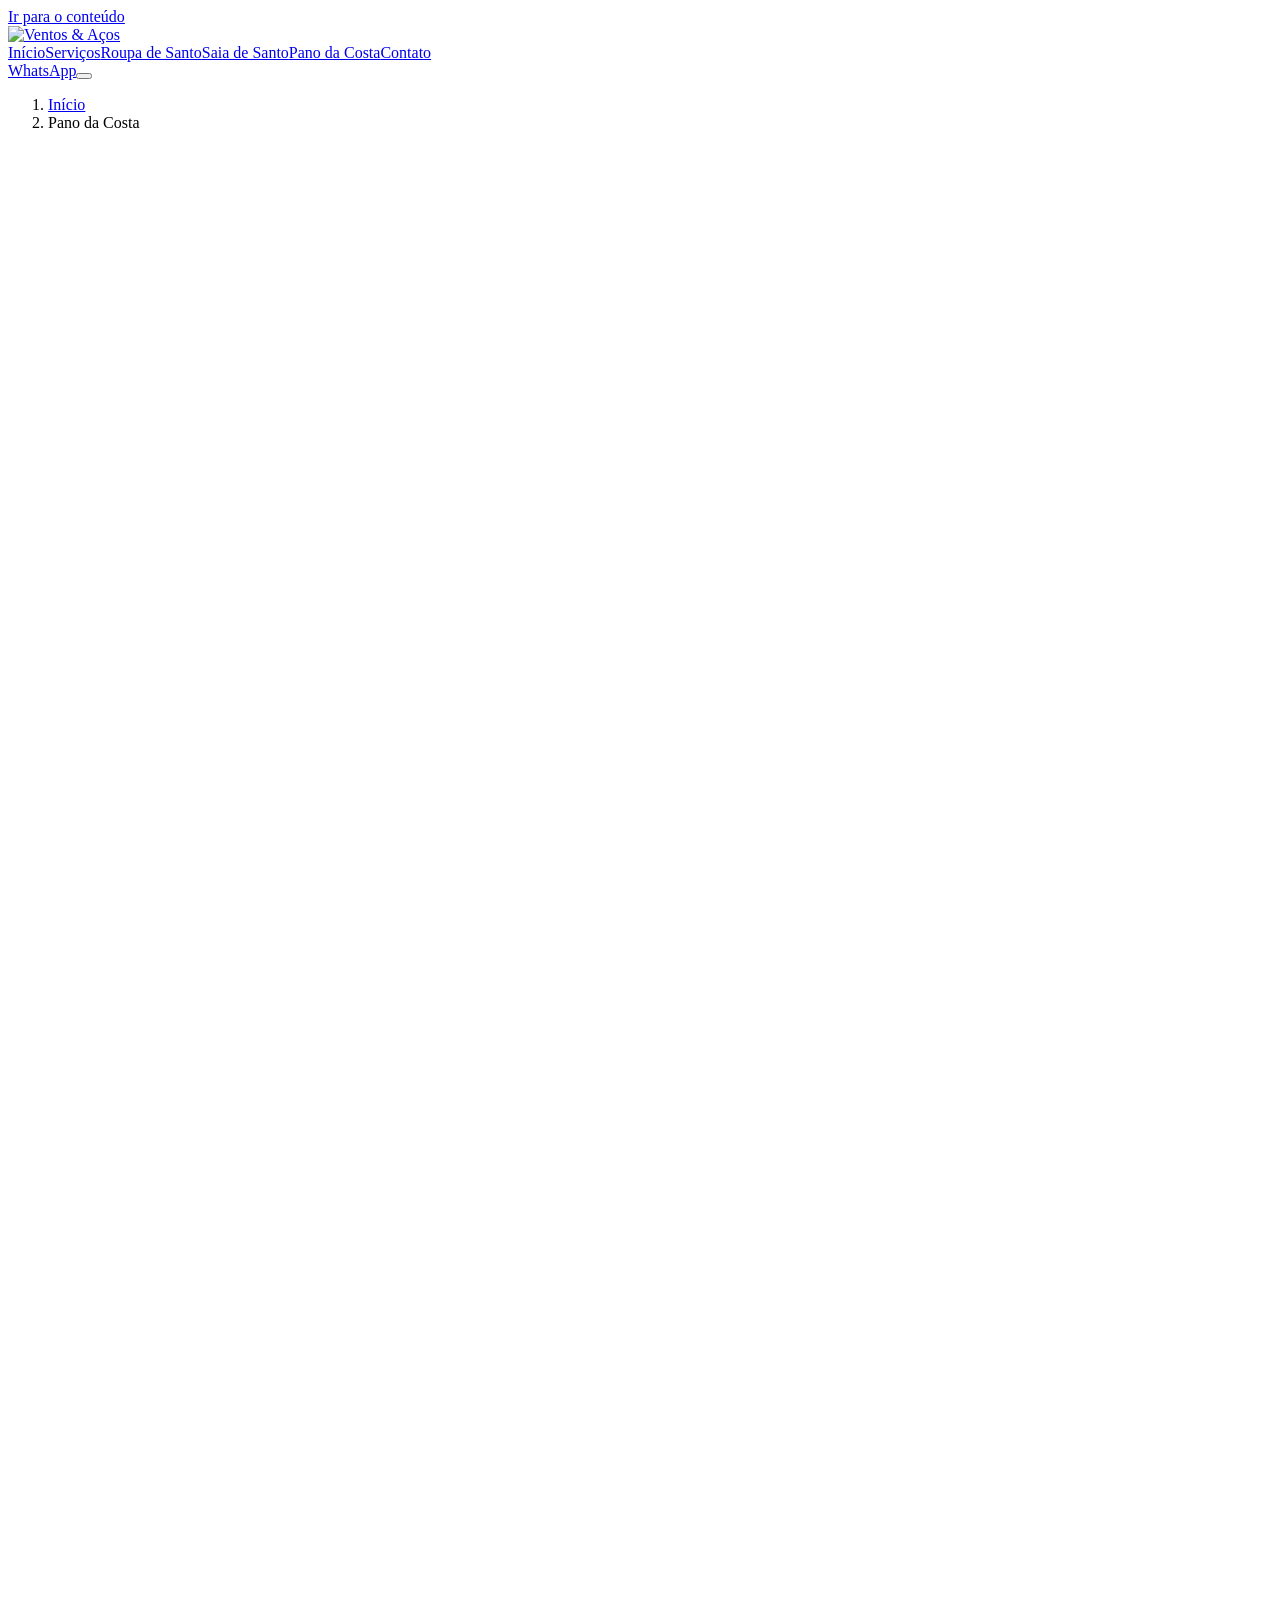
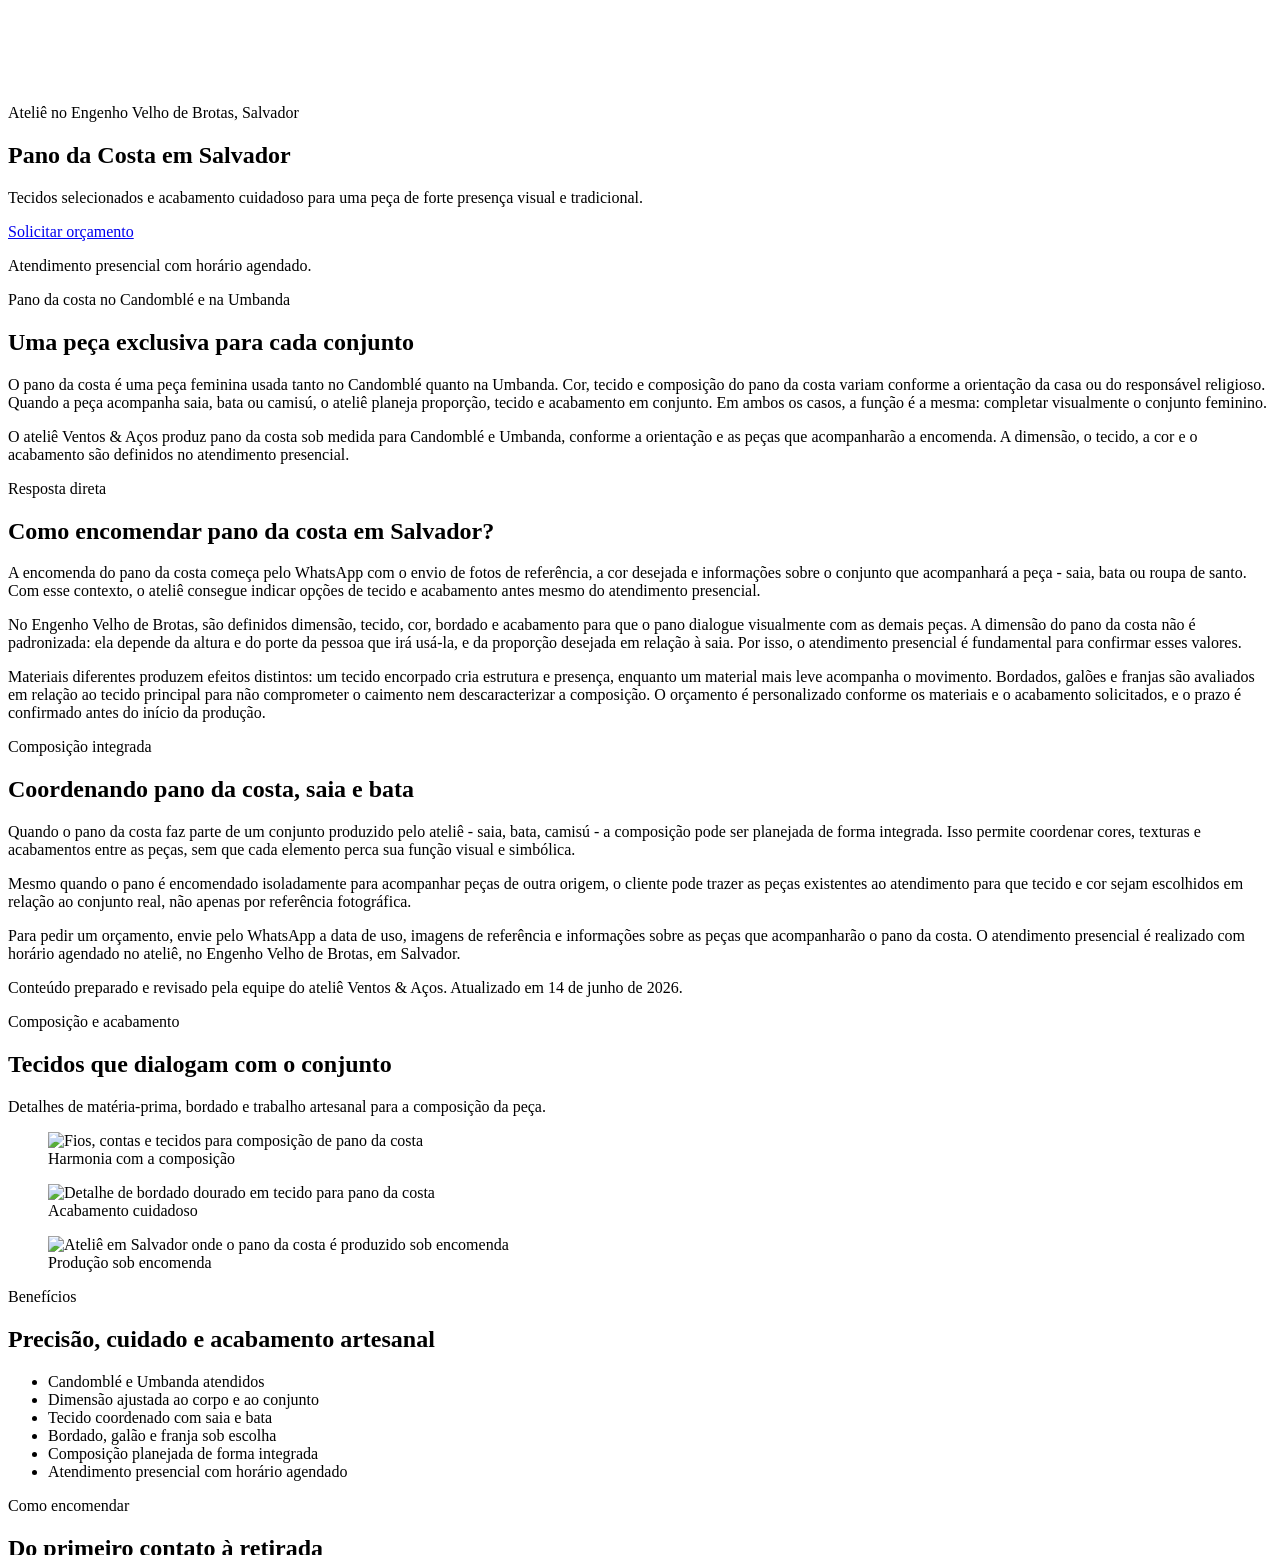
==== public/pano-da-costa/index.html @ 35c3f4f9 "Overhaul Ventos Aços SEO and atelier content" ====
<!doctype html><html lang="pt-BR"><head>
<meta charset="utf-8"><meta name="viewport" content="width=device-width,initial-scale=1">
<title>Pano da Costa Sob Medida em Salvador | Ventos &amp; Aços</title>
<meta name="description" content="Pano da costa em Salvador com tecido, dimensão e acabamento personalizados para compor roupas de santo, saias e batas. Produção artesanal sob encomenda.">
<meta name="theme-color" content="#120d09"><link rel="canonical" href="https://ventoseacos.com.br/pano-da-costa/">
<meta property="og:type" content="website"><meta property="og:locale" content="pt_BR"><meta property="og:site_name" content="Ventos &amp; Aços"><meta property="og:title" content="Pano da Costa em Salvador | Ventos &amp; Aços"><meta property="og:description" content="Pano da costa em Salvador com tecido, dimensão e acabamento personalizados para compor roupas de santo, saias e batas."><meta property="og:url" content="https://ventoseacos.com.br/pano-da-costa/"><meta property="og:image" content="https://ventoseacos.com.br/assets/detalhe-bordado-ouro.webp"><meta property="og:image:width" content="1537"><meta property="og:image:height" content="1023"><meta property="og:image:alt" content="Pano da costa em Salvador com acabamento artesanal">
<meta name="twitter:card" content="summary_large_image"><meta name="twitter:title" content="Pano da Costa em Salvador | Ventos &amp; Aços"><meta name="twitter:description" content="Pano da costa sob encomenda em Salvador, com tecido, dimensão e acabamento personalizados."><meta name="twitter:image" content="https://ventoseacos.com.br/assets/detalhe-bordado-ouro.webp"><meta name="twitter:image:alt" content="Pano da costa em Salvador com acabamento artesanal">
<link rel="icon" href="/assets/ventos-acos-favicon-512.png"><link rel="apple-touch-icon" href="/assets/ventos-acos-favicon-512.png"><link rel="preload" href="/assets/detalhe-bordado-ouro.webp" as="image" fetchpriority="high"><link rel="stylesheet" href="/style.css?v=20260611-1">
<script type="application/ld+json">{"@context":"https://schema.org","@type":"LocalBusiness","@id":"https://ventoseacos.com.br/#localbusiness","name":"Ventos & Aços","description":"Ateliê de Roupas de Candomblé sob medida em Salvador","url":"https://ventoseacos.com.br/","telephone":"+55 71 98236-6745","email":"contato@ventoseacos.com.br","image":"https://ventoseacos.com.br/assets/detalhe-bordado-ouro.webp","address":{"@type":"PostalAddress","streetAddress":"Rua Almirante Alves Câmara, 3, Apto 102, Engenho Velho de Brotas","addressLocality":"Salvador","addressRegion":"BA","postalCode":"40243-005","addressCountry":"BR"},"geo":{"@type":"GeoCoordinates","latitude":-12.983888,"longitude":-38.502062},"hasMap":"https://maps.app.goo.gl/ZS5zg735UQAWk8v99","contactPoint":{"@type":"ContactPoint","telephone":"+55 71 98236-6745","contactType":"customer service","availableLanguage":"pt-BR"},"openingHoursSpecification":[{"@type":"OpeningHoursSpecification","dayOfWeek":["Monday","Tuesday","Wednesday","Thursday","Friday"],"opens":"09:00","closes":"17:30"},{"@type":"OpeningHoursSpecification","dayOfWeek":"Saturday","opens":"09:00","closes":"13:00"}],"logo":"https://ventoseacos.com.br/assets/Logo-br.svg","sameAs":["https://www.instagram.com/ventosacos/"]}</script>
<script type="application/ld+json">{"@context":"https://schema.org","@type":"Service","name":"Pano da Costa em Salvador","serviceType":"Confecção de pano da costa sob medida","provider":{"@id":"https://ventoseacos.com.br/#localbusiness"},"areaServed":{"@type":"City","name":"Salvador"},"url":"https://ventoseacos.com.br/pano-da-costa/"}</script>
<script type="application/ld+json">{"@context":"https://schema.org","@type":"FAQPage","mainEntity":[{"@type":"Question","name":"O pano da costa é usado no Candomblé e na Umbanda?","acceptedAnswer":{"@type":"Answer","text":"Sim. O pano da costa é uma peça feminina usada em ambas as religiões. A cor, a dimensão e a composição variam conforme a orientação da casa ou do responsável religioso. O ateliê produz para Candomblé e Umbanda conforme as informações apresentadas por cada cliente."}},{"@type":"Question","name":"Como é definida a dimensão do pano da costa?","acceptedAnswer":{"@type":"Answer","text":"A dimensão é definida conforme a altura e o porte de quem vai usar a peça, e a proporção desejada em relação à saia. Por isso, a conferência é feita no atendimento presencial, não apenas por medidas enviadas pelo WhatsApp."}},{"@type":"Question","name":"Posso encomendar junto com saia e bata?","acceptedAnswer":{"@type":"Answer","text":"Sim. Quando o pano da costa faz parte de um conjunto, a composição pode ser planejada de forma integrada, coordenando tecidos, cores e acabamentos entre todas as peças."}},{"@type":"Question","name":"Posso adicionar bordado ou galão no pano da costa?","acceptedAnswer":{"@type":"Answer","text":"Sim. Bordados, galões e franjas são opções de acabamento avaliadas conforme o tecido principal e a composição do conjunto. Cada detalhe é definido durante o atendimento."}},{"@type":"Question","name":"O pano da costa tem cor específica?","acceptedAnswer":{"@type":"Answer","text":"A cor é definida pelo cliente conforme a orientação de sua casa ou tradição. O ateliê não estabelece cores fixas: a encomenda respeita as informações apresentadas por quem solicita a peça."}},{"@type":"Question","name":"Posso pedir orçamento pelo WhatsApp?","acceptedAnswer":{"@type":"Answer","text":"Sim. Envie referência, cor e informações sobre o conjunto que acompanhará o pano pelo WhatsApp para receber um orçamento personalizado."}}]}</script>
<script type="application/ld+json">{"@context":"https://schema.org","@graph":[{"@type":"Organization","@id":"https://ventoseacos.com.br/#organization","name":"Ventos & Aços","url":"https://ventoseacos.com.br/","logo":{"@type":"ImageObject","url":"https://ventoseacos.com.br/assets/Logo-br.svg"}},{"@type":"WebSite","@id":"https://ventoseacos.com.br/#website","url":"https://ventoseacos.com.br/","name":"Ventos & Aços","publisher":{"@id":"https://ventoseacos.com.br/#organization"},"inLanguage":"pt-BR"},{"@type":"WebPage","@id":"https://ventoseacos.com.br/pano-da-costa/#webpage","url":"https://ventoseacos.com.br/pano-da-costa/","name":"Pano da Costa em Salvador","isPartOf":{"@id":"https://ventoseacos.com.br/#website"},"about":{"@id":"https://ventoseacos.com.br/#localbusiness"},"breadcrumb":{"@id":"https://ventoseacos.com.br/pano-da-costa/#breadcrumb"},"inLanguage":"pt-BR"},{"@type":"BreadcrumbList","@id":"https://ventoseacos.com.br/pano-da-costa/#breadcrumb","itemListElement":[{"@type":"ListItem","position":1,"name":"Início","item":"https://ventoseacos.com.br/"},{"@type":"ListItem","position":2,"name":"Pano da Costa","item":"https://ventoseacos.com.br/pano-da-costa/"}]}]}</script>
</head><body id="top"><a class="skip-link" href="#conteudo">Ir para o conteúdo</a>
<header class="site-header"><div class="container header-inner"><a class="brand" href="/" aria-label="Ventos & Aços - início"><img src="/assets/Logo-br.svg" width="1160" height="251" alt="Ventos & Aços"></a><nav class="main-nav" id="main-nav" aria-label="Navegação principal"><a href="/">Início</a><a href="/#servicos">Serviços</a><a href="/roupa-de-santo/">Roupa de Santo</a><a href="/saia-de-santo/">Saia de Santo</a><a href="/pano-da-costa/">Pano da Costa</a><a href="#contato">Contato</a></nav><a class="button button-gold header-cta" href="https://wa.me/5571982366745?text=Ol%C3%A1%2C%20vim%20pelo%20site%20da%20Ventos%20%26%20A%C3%A7os%20e%20quero%20solicitar%20um%20or%C3%A7amento%20para%20roupa%20de%20Candombl%C3%A9%20ou%20Umbanda%20sob%20medida." target="_blank" rel="noopener noreferrer">WhatsApp</a><button class="nav-toggle" aria-expanded="false" aria-controls="main-nav" aria-label="Abrir menu de navegação"><span></span><span></span><span></span></button></div></header>
<nav class="breadcrumb" aria-label="Breadcrumb"><ol class="container"><li><a href="/">Início</a></li><li aria-current="page">Pano da Costa</li></ol></nav>
<main id="conteudo"><section class="hero service-hero"><picture class="hero-picture"><img class="hero-image" src="/assets/detalhe-bordado-ouro.webp" srcset="/assets/responsive/detalhe-bordado-ouro-640.webp 640w, /assets/detalhe-bordado-ouro.webp 1024w" sizes="100vw" width="1024" height="1536" alt="Pano da costa em Salvador com acabamento artesanal" fetchpriority="high" decoding="async"></picture><div class="hero-shade"></div><div class="container hero-content"><p class="eyebrow">Ateliê no Engenho Velho de Brotas, Salvador</p><h1>Pano da Costa em Salvador</h1><p class="hero-subheadline">Tecidos selecionados e acabamento cuidadoso para uma peça de forte presença visual e tradicional.</p><div class="hero-actions"><a class="button button-gold" href="https://wa.me/5571982366745?text=Ol%C3%A1%2C%20vim%20pelo%20site%20da%20Ventos%20%26%20A%C3%A7os%20e%20quero%20solicitar%20um%20or%C3%A7amento%20para%20roupa%20de%20Candombl%C3%A9%20ou%20Umbanda%20sob%20medida." target="_blank" rel="noopener noreferrer">Solicitar orçamento</a><p>Atendimento presencial com horário agendado.</p></div></div></section>
<section class="section section-light"><div class="container split-intro"><div><p class="section-kicker">Pano da costa no Candomblé e na Umbanda</p><h2>Uma peça exclusiva para cada conjunto</h2></div><div class="prose"><p>O pano da costa é uma peça feminina usada tanto no Candomblé quanto na Umbanda. Cor, tecido e composição do pano da costa variam conforme a orientação da casa ou do responsável religioso. Quando a peça acompanha saia, bata ou camisú, o ateliê planeja proporção, tecido e acabamento em conjunto. Em ambos os casos, a função é a mesma: completar visualmente o conjunto feminino.</p><p>O ateliê Ventos &amp; Aços produz pano da costa sob medida para Candomblé e Umbanda, conforme a orientação e as peças que acompanharão a encomenda. A dimensão, o tecido, a cor e o acabamento são definidos no atendimento presencial.</p></div></div></section>
<section class="section section-light"><div class="container"><div class="answer-block"><p class="section-kicker">Resposta direta</p><h2>Como encomendar pano da costa em Salvador?</h2><p>A encomenda do pano da costa começa pelo WhatsApp com o envio de fotos de referência, a cor desejada e informações sobre o conjunto que acompanhará a peça - saia, bata ou roupa de santo. Com esse contexto, o ateliê consegue indicar opções de tecido e acabamento antes mesmo do atendimento presencial.</p><p>No Engenho Velho de Brotas, são definidos dimensão, tecido, cor, bordado e acabamento para que o pano dialogue visualmente com as demais peças. A dimensão do pano da costa não é padronizada: ela depende da altura e do porte da pessoa que irá usá-la, e da proporção desejada em relação à saia. Por isso, o atendimento presencial é fundamental para confirmar esses valores.</p><p>Materiais diferentes produzem efeitos distintos: um tecido encorpado cria estrutura e presença, enquanto um material mais leve acompanha o movimento. Bordados, galões e franjas são avaliados em relação ao tecido principal para não comprometer o caimento nem descaracterizar a composição. O orçamento é personalizado conforme os materiais e o acabamento solicitados, e o prazo é confirmado antes do início da produção.</p></div></div></section>
<section class="section section-light"><div class="container split-intro"><div><p class="section-kicker">Composição integrada</p><h2>Coordenando pano da costa, saia e bata</h2></div><div class="prose"><p>Quando o pano da costa faz parte de um conjunto produzido pelo ateliê - saia, bata, camisú - a composição pode ser planejada de forma integrada. Isso permite coordenar cores, texturas e acabamentos entre as peças, sem que cada elemento perca sua função visual e simbólica.</p><p>Mesmo quando o pano é encomendado isoladamente para acompanhar peças de outra origem, o cliente pode trazer as peças existentes ao atendimento para que tecido e cor sejam escolhidos em relação ao conjunto real, não apenas por referência fotográfica.</p><p>Para pedir um orçamento, envie pelo WhatsApp a data de uso, imagens de referência e informações sobre as peças que acompanharão o pano da costa. O atendimento presencial é realizado com horário agendado no ateliê, no Engenho Velho de Brotas, em Salvador.</p><p class="editorial-note">Conteúdo preparado e revisado pela equipe do ateliê Ventos &amp; Aços. Atualizado em 14 de junho de 2026.</p></div></div></section>
<section class="section gallery-section" aria-labelledby="pano-galeria-title"><div class="container"><div class="section-heading section-heading-light"><p class="section-kicker">Composição e acabamento</p><h2 id="pano-galeria-title">Tecidos que dialogam com o conjunto</h2><p>Detalhes de matéria-prima, bordado e trabalho artesanal para a composição da peça.</p></div><div class="service-gallery"><figure><img src="/assets/fios-contas-guias.webp" srcset="/assets/responsive/fios-contas-guias-640.webp 640w, /assets/fios-contas-guias.webp 1536w" sizes="(max-width: 720px) 100vw, 50vw" width="1536" height="1024" alt="Fios, contas e tecidos para composição de pano da costa" loading="lazy" decoding="async"><figcaption>Harmonia com a composição</figcaption></figure><figure><img src="/assets/detalhe-bordado-ouro.webp" srcset="/assets/responsive/detalhe-bordado-ouro-640.webp 640w, /assets/detalhe-bordado-ouro.webp 1537w" sizes="(max-width: 720px) 100vw, 25vw" width="1537" height="1023" alt="Detalhe de bordado dourado em tecido para pano da costa" loading="lazy" decoding="async"><figcaption>Acabamento cuidadoso</figcaption></figure><figure><img src="/assets/atelier-costura.webp" width="1536" height="1024" alt="Ateliê em Salvador onde o pano da costa é produzido sob encomenda" loading="lazy" decoding="async"><figcaption>Produção sob encomenda</figcaption></figure></div></div></section>
<section class="section section-dark"><div class="container"><div class="section-heading section-heading-light"><p class="section-kicker">Benefícios</p><h2>Precisão, cuidado e acabamento artesanal</h2></div><ul class="benefits-grid"><li>Candomblé e Umbanda atendidos</li><li>Dimensão ajustada ao corpo e ao conjunto</li><li>Tecido coordenado com saia e bata</li><li>Bordado, galão e franja sob escolha</li><li>Composição planejada de forma integrada</li><li>Atendimento presencial com horário agendado</li></ul></div></section>
<section class="section section-light"><div class="container"><div class="section-heading"><p class="section-kicker">Como encomendar</p><h2>Do primeiro contato à retirada</h2></div><ol class="process-list"><li><span>01</span><div><h3>WhatsApp</h3><p>Envie referência, cor desejada e peças que acompanharão o pano.</p></div></li><li><span>02</span><div><h3>Atendimento presencial</h3><p>Dimensão, tecido, bordado e acabamento são definidos no ateliê.</p></div></li><li><span>03</span><div><h3>Coordenação do conjunto</h3><p>Se necessário, o pano é planejado junto com saia, bata ou camisú.</p></div></li><li><span>04</span><div><h3>Produção</h3><p>A peça é confeccionada com prazo confirmado antes do início.</p></div></li><li><span>05</span><div><h3>Retirada</h3><p>A retirada é feita no ateliê, com orientação de uso e conservação.</p></div></li></ol></div></section>
<section class="section faq-section"><div class="container faq-layout"><div><p class="section-kicker">Perguntas frequentes</p><h2>Dúvidas sobre pano da costa</h2></div><div class="faq-list"><details><summary>O pano da costa é usado no Candomblé e na Umbanda?</summary><p>Sim. O pano da costa é uma peça feminina usada em ambas as religiões. A cor, a dimensão e a composição variam conforme a orientação da casa ou do responsável religioso. O ateliê produz para Candomblé e Umbanda conforme as informações apresentadas por cada cliente.</p></details><details><summary>Como é definida a dimensão do pano da costa?</summary><p>A dimensão é definida conforme a altura e o porte de quem vai usar a peça, e a proporção desejada em relação à saia. Por isso, a conferência é feita no atendimento presencial, não apenas por medidas enviadas pelo WhatsApp.</p></details><details><summary>Posso encomendar junto com saia e bata?</summary><p>Sim. Quando o pano da costa faz parte de um conjunto, a composição pode ser planejada de forma integrada, coordenando tecidos, cores e acabamentos entre todas as peças.</p></details><details><summary>Posso adicionar bordado ou galão no pano da costa?</summary><p>Sim. Bordados, galões e franjas são opções de acabamento avaliadas conforme o tecido principal e a composição do conjunto. Cada detalhe é definido durante o atendimento.</p></details><details><summary>O pano da costa tem cor específica?</summary><p>A cor é definida pelo cliente conforme a orientação de sua casa ou tradição. O ateliê não estabelece cores fixas: a encomenda respeita as informações apresentadas por quem solicita a peça.</p></details><details><summary>Posso pedir orçamento pelo WhatsApp?</summary><p>Sim. Envie referência, cor e informações sobre o conjunto que acompanhará o pano pelo WhatsApp para receber um orçamento personalizado.</p></details></div></div></section>
<section class="section section-light"><div class="container"><div class="section-heading"><p class="section-kicker">Conheça também</p><h2>Peças e serviços</h2></div><div class="services-grid service-links"><article><h3>Roupa de Santo</h3><p>Modelagem e composição personalizadas.</p><a class="text-link" href="/roupa-de-santo/">Ver roupa de santo sob medida</a></article><article><h3>Saia de Santo</h3><p>Volume, tecido, renda e caimento sob medida.</p><a class="text-link" href="/saia-de-santo/">Ver saia de santo sob medida</a></article><article><h3>Pano da Costa</h3><p>Composição para roupas de Candomblé.</p><span class="text-link" aria-current="page">Página atual</span></article></div></div></section>
<section id="contato" class="section final-cta"><div class="container final-cta-inner"><p class="section-kicker">Orçamento personalizado</p><h2>Converse diretamente com o ateliê</h2><p>Envie sua referência pelo WhatsApp e agende um horário para definir sua encomenda.</p><a class="button button-gold" href="https://wa.me/5571982366745?text=Ol%C3%A1%2C%20vim%20pelo%20site%20da%20Ventos%20%26%20A%C3%A7os%20e%20quero%20solicitar%20um%20or%C3%A7amento%20para%20roupa%20de%20Candombl%C3%A9%20ou%20Umbanda%20sob%20medida." target="_blank" rel="noopener noreferrer">Chamar no WhatsApp</a></div></section></main>
<footer class="site-footer"><div class="container footer-inner"><a class="footer-brand" href="/"><img src="/assets/Logo-br.svg" width="1160" height="251" alt="Ventos & Aços"></a><p class="footer-contact">Ventos &amp; Aços<br>Rua Almirante Alves Câmara, 3, Apto 102, Engenho Velho de Brotas, Salvador - BA, CEP 40243-005<br>WhatsApp: +55 71 98236-6745<br>Atendimento com hora marcada: seg-sex 09:00-17:30, sáb 09:00-13:00</p><a class="social-link" href="https://www.instagram.com/ventosacos/" target="_blank" rel="noopener noreferrer" aria-label="Ventos & Aços no Instagram"><svg aria-hidden="true" xmlns="http://www.w3.org/2000/svg" width="24" height="24" viewBox="0 0 24 24" fill="none" stroke="currentColor" stroke-width="2" stroke-linecap="round" stroke-linejoin="round"><rect width="20" height="20" x="2" y="2" rx="5" ry="5"></rect><path d="M16 11.37A4 4 0 1 1 12.63 8 4 4 0 0 1 16 11.37z"></path><line x1="17.5" x2="17.51" y1="6.5" y2="6.5"></line></svg></a></div></footer>
<a class="back-to-top" href="#top" aria-label="Voltar ao topo" title="Voltar ao topo">↑</a><script src="/site.js" defer></script></body></html>
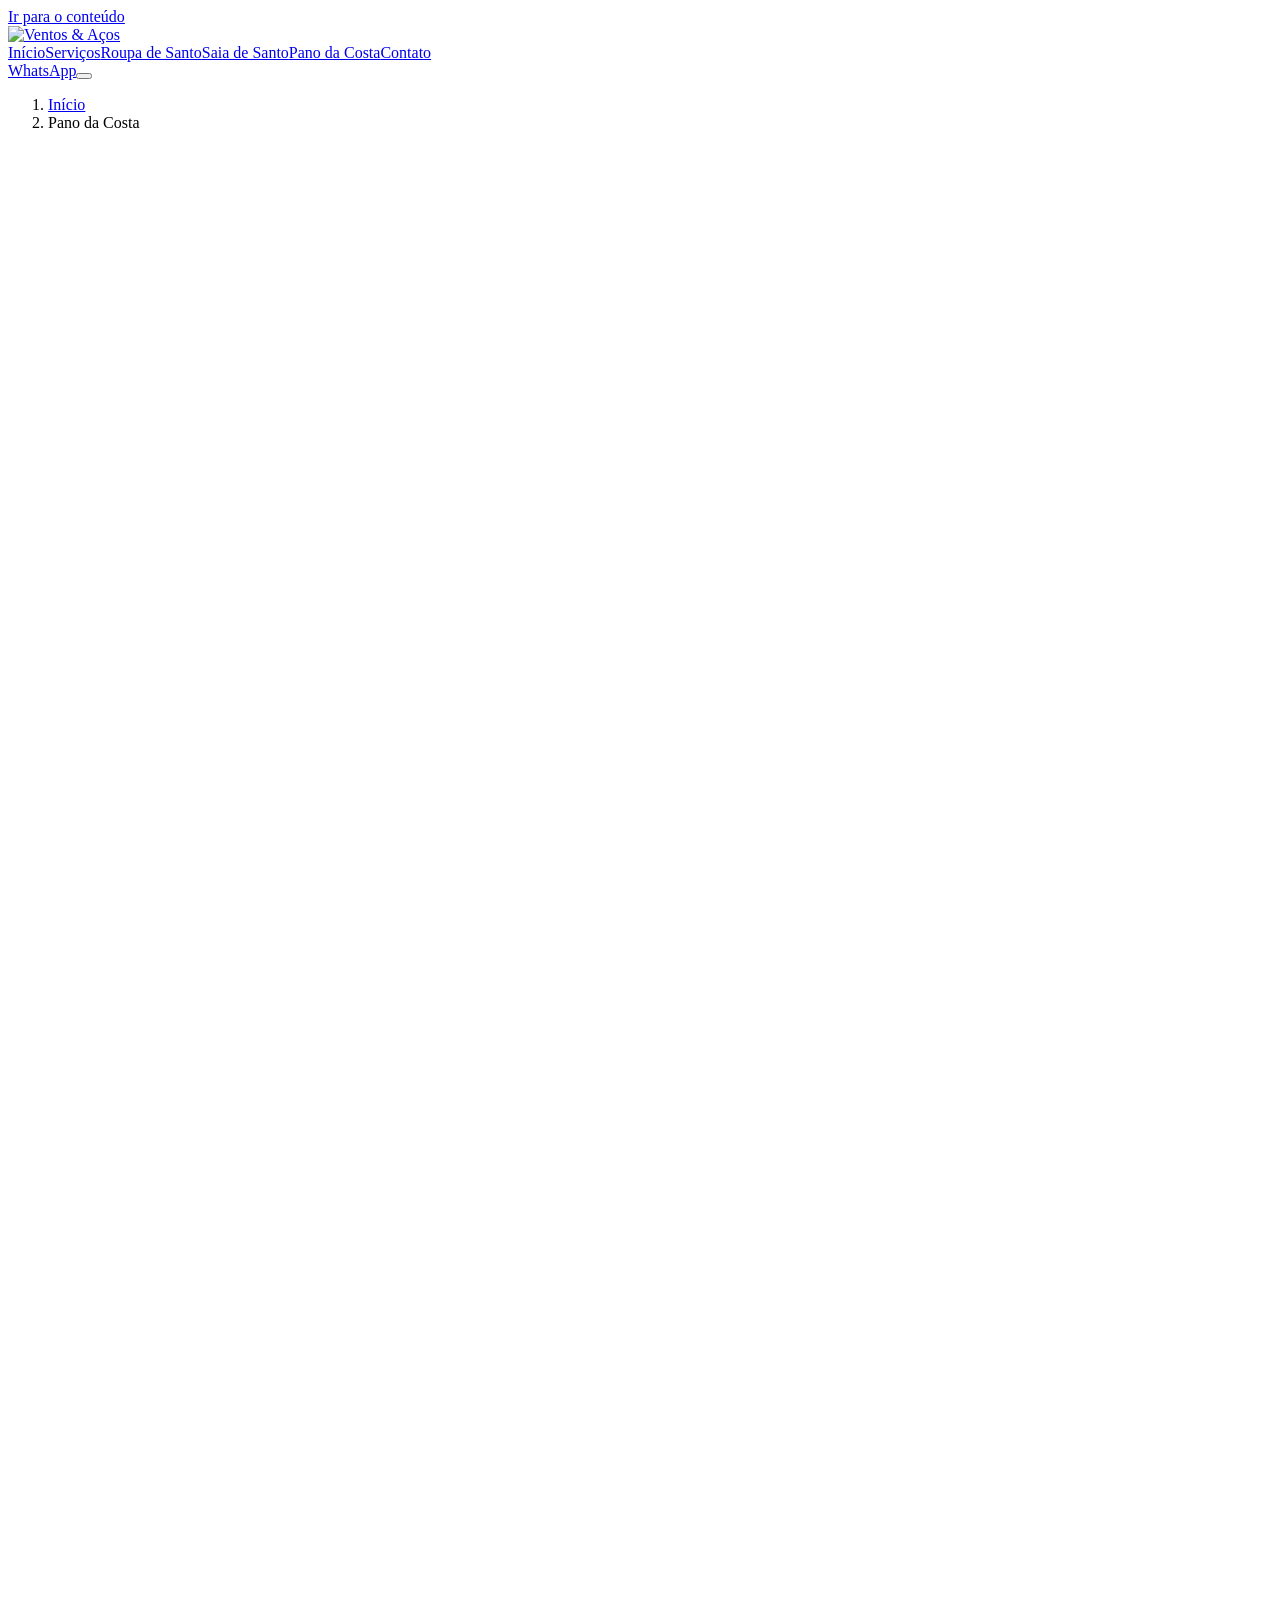
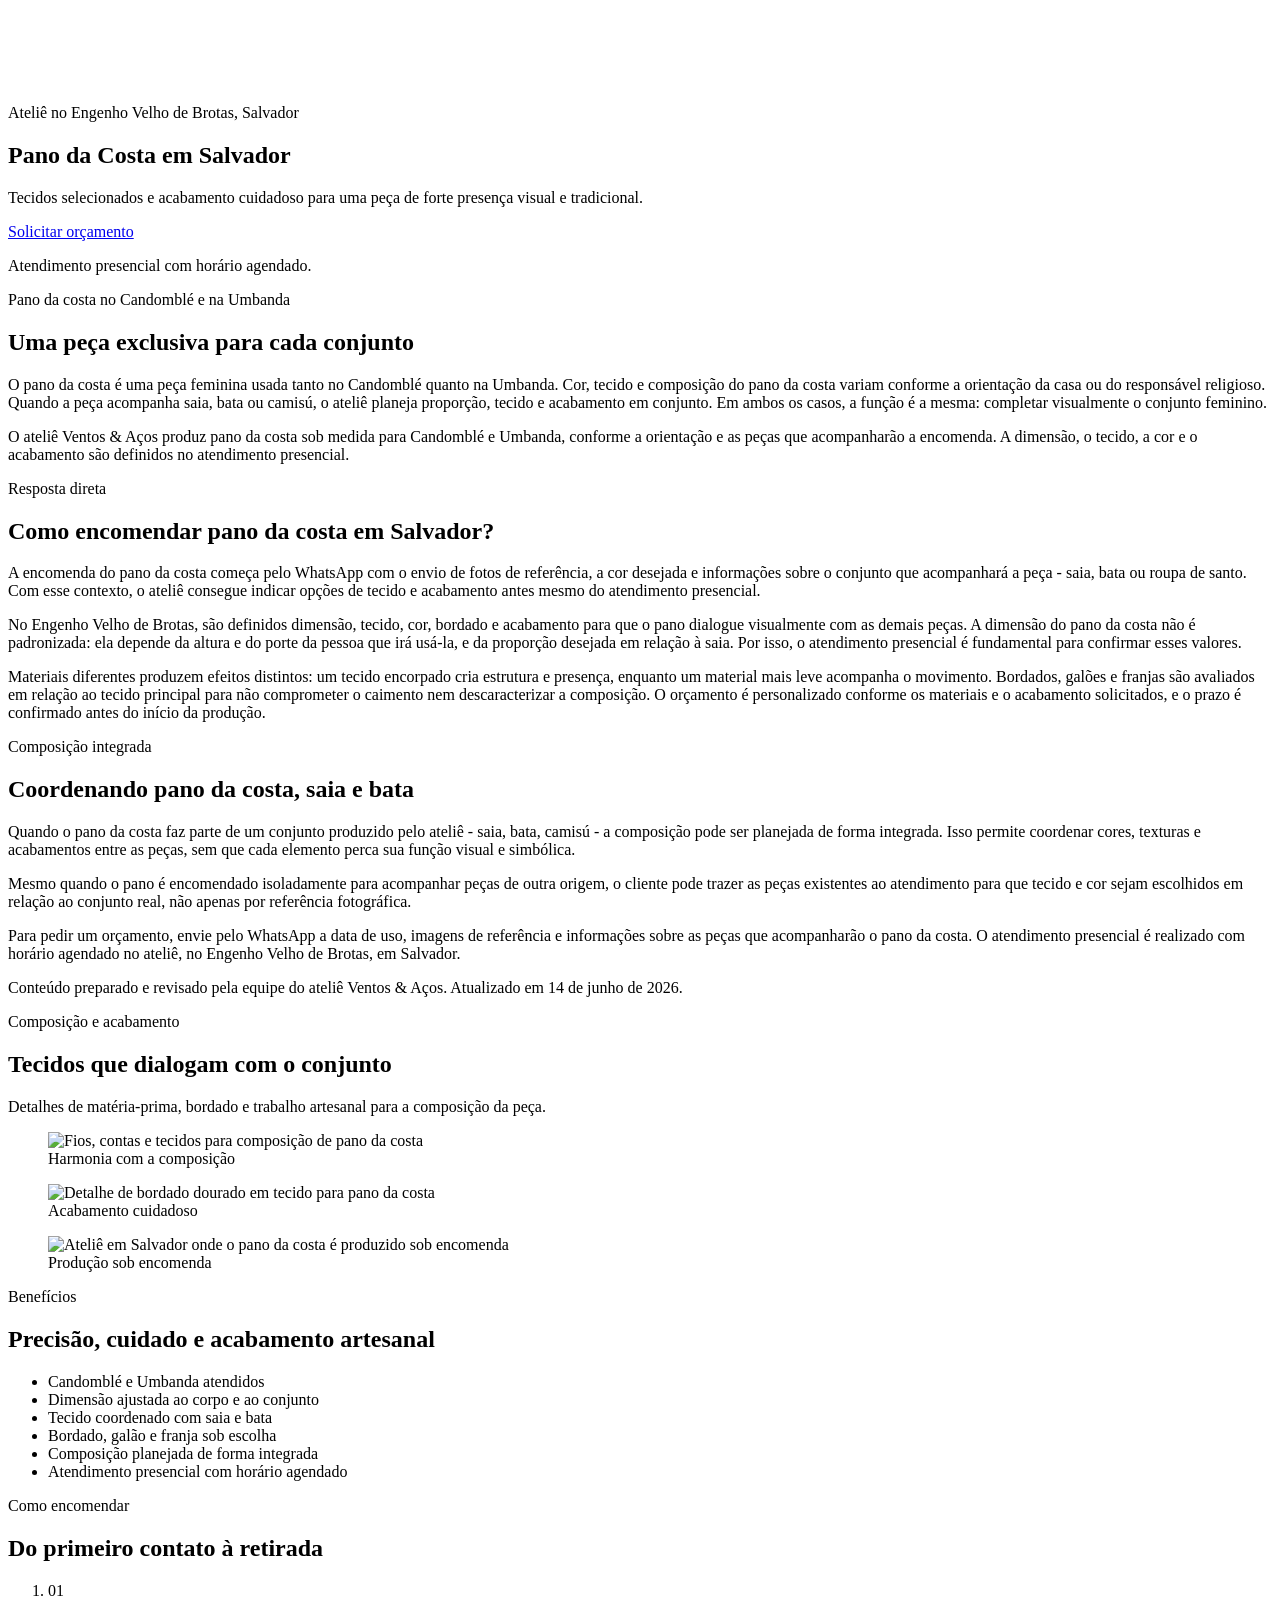
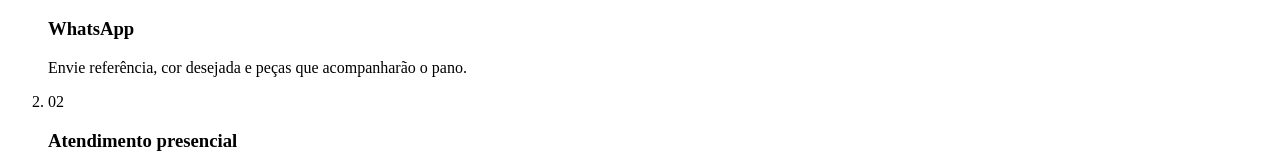
==== commit 43145485: "Rework location facts and footer" ====
--- a/public/pano-da-costa/index.html
+++ b/public/pano-da-costa/index.html
@@ -6,7 +6,7 @@
 <meta property="og:type" content="website"><meta property="og:locale" content="pt_BR"><meta property="og:site_name" content="Ventos &amp; Aços"><meta property="og:title" content="Pano da Costa em Salvador | Ventos &amp; Aços"><meta property="og:description" content="Pano da costa em Salvador com tecido, dimensão e acabamento personalizados para compor roupas de santo, saias e batas."><meta property="og:url" content="https://ventoseacos.com.br/pano-da-costa/"><meta property="og:image" content="https://ventoseacos.com.br/assets/detalhe-bordado-ouro.webp"><meta property="og:image:width" content="1537"><meta property="og:image:height" content="1023"><meta property="og:image:alt" content="Pano da costa em Salvador com acabamento artesanal">
 <meta name="twitter:card" content="summary_large_image"><meta name="twitter:title" content="Pano da Costa em Salvador | Ventos &amp; Aços"><meta name="twitter:description" content="Pano da costa sob encomenda em Salvador, com tecido, dimensão e acabamento personalizados."><meta name="twitter:image" content="https://ventoseacos.com.br/assets/detalhe-bordado-ouro.webp"><meta name="twitter:image:alt" content="Pano da costa em Salvador com acabamento artesanal">
 <link rel="icon" href="/assets/ventos-acos-favicon-512.png"><link rel="apple-touch-icon" href="/assets/ventos-acos-favicon-512.png"><link rel="preload" href="/assets/detalhe-bordado-ouro.webp" as="image" fetchpriority="high"><link rel="stylesheet" href="/style.css?v=20260611-1">
-<script type="application/ld+json">{"@context":"https://schema.org","@type":"LocalBusiness","@id":"https://ventoseacos.com.br/#localbusiness","name":"Ventos & Aços","description":"Ateliê de Roupas de Candomblé sob medida em Salvador","url":"https://ventoseacos.com.br/","telephone":"+55 71 98236-6745","email":"contato@ventoseacos.com.br","image":"https://ventoseacos.com.br/assets/detalhe-bordado-ouro.webp","address":{"@type":"PostalAddress","streetAddress":"Rua Almirante Alves Câmara, 3, Apto 102, Engenho Velho de Brotas","addressLocality":"Salvador","addressRegion":"BA","postalCode":"40243-005","addressCountry":"BR"},"geo":{"@type":"GeoCoordinates","latitude":-12.983888,"longitude":-38.502062},"hasMap":"https://maps.app.goo.gl/ZS5zg735UQAWk8v99","contactPoint":{"@type":"ContactPoint","telephone":"+55 71 98236-6745","contactType":"customer service","availableLanguage":"pt-BR"},"openingHoursSpecification":[{"@type":"OpeningHoursSpecification","dayOfWeek":["Monday","Tuesday","Wednesday","Thursday","Friday"],"opens":"09:00","closes":"17:30"},{"@type":"OpeningHoursSpecification","dayOfWeek":"Saturday","opens":"09:00","closes":"13:00"}],"logo":"https://ventoseacos.com.br/assets/Logo-br.svg","sameAs":["https://www.instagram.com/ventosacos/"]}</script>
+<script type="application/ld+json">{"@context":"https://schema.org","@type":"LocalBusiness","@id":"https://ventoseacos.com.br/#localbusiness","name":"Ventos & Aços","description":"Ateliê de Roupas de Candomblé sob medida em Salvador","url":"https://ventoseacos.com.br/","telephone":"+55 71 98236-6745","email":"contato@ventoseacos.com.br","image":"https://ventoseacos.com.br/assets/detalhe-bordado-ouro.webp","address":{"@type":"PostalAddress","streetAddress":"Rua Almirante Alves Câmara, 3, Apto 102, Engenho Velho de Brotas, Salvador - BA, CEP 40243-005","addressLocality":"Salvador","addressRegion":"BA","postalCode":"40243-005","addressCountry":"BR"},"geo":{"@type":"GeoCoordinates","latitude":-12.983888,"longitude":-38.502062},"hasMap":"https://maps.app.goo.gl/ZS5zg735UQAWk8v99","contactPoint":{"@type":"ContactPoint","telephone":"+55 71 98236-6745","contactType":"customer service","availableLanguage":"pt-BR"},"openingHoursSpecification":[{"@type":"OpeningHoursSpecification","dayOfWeek":["Monday","Tuesday","Wednesday","Thursday","Friday"],"opens":"09:00","closes":"17:30"},{"@type":"OpeningHoursSpecification","dayOfWeek":"Saturday","opens":"09:00","closes":"13:00"}],"logo":"https://ventoseacos.com.br/assets/Logo-br.svg","sameAs":["https://www.instagram.com/ventosacos/"]}</script>
 <script type="application/ld+json">{"@context":"https://schema.org","@type":"Service","name":"Pano da Costa em Salvador","serviceType":"Confecção de pano da costa sob medida","provider":{"@id":"https://ventoseacos.com.br/#localbusiness"},"areaServed":{"@type":"City","name":"Salvador"},"url":"https://ventoseacos.com.br/pano-da-costa/"}</script>
 <script type="application/ld+json">{"@context":"https://schema.org","@type":"FAQPage","mainEntity":[{"@type":"Question","name":"O pano da costa é usado no Candomblé e na Umbanda?","acceptedAnswer":{"@type":"Answer","text":"Sim. O pano da costa é uma peça feminina usada em ambas as religiões. A cor, a dimensão e a composição variam conforme a orientação da casa ou do responsável religioso. O ateliê produz para Candomblé e Umbanda conforme as informações apresentadas por cada cliente."}},{"@type":"Question","name":"Como é definida a dimensão do pano da costa?","acceptedAnswer":{"@type":"Answer","text":"A dimensão é definida conforme a altura e o porte de quem vai usar a peça, e a proporção desejada em relação à saia. Por isso, a conferência é feita no atendimento presencial, não apenas por medidas enviadas pelo WhatsApp."}},{"@type":"Question","name":"Posso encomendar junto com saia e bata?","acceptedAnswer":{"@type":"Answer","text":"Sim. Quando o pano da costa faz parte de um conjunto, a composição pode ser planejada de forma integrada, coordenando tecidos, cores e acabamentos entre todas as peças."}},{"@type":"Question","name":"Posso adicionar bordado ou galão no pano da costa?","acceptedAnswer":{"@type":"Answer","text":"Sim. Bordados, galões e franjas são opções de acabamento avaliadas conforme o tecido principal e a composição do conjunto. Cada detalhe é definido durante o atendimento."}},{"@type":"Question","name":"O pano da costa tem cor específica?","acceptedAnswer":{"@type":"Answer","text":"A cor é definida pelo cliente conforme a orientação de sua casa ou tradição. O ateliê não estabelece cores fixas: a encomenda respeita as informações apresentadas por quem solicita a peça."}},{"@type":"Question","name":"Posso pedir orçamento pelo WhatsApp?","acceptedAnswer":{"@type":"Answer","text":"Sim. Envie referência, cor e informações sobre o conjunto que acompanhará o pano pelo WhatsApp para receber um orçamento personalizado."}}]}</script>
 <script type="application/ld+json">{"@context":"https://schema.org","@graph":[{"@type":"Organization","@id":"https://ventoseacos.com.br/#organization","name":"Ventos & Aços","url":"https://ventoseacos.com.br/","logo":{"@type":"ImageObject","url":"https://ventoseacos.com.br/assets/Logo-br.svg"}},{"@type":"WebSite","@id":"https://ventoseacos.com.br/#website","url":"https://ventoseacos.com.br/","name":"Ventos & Aços","publisher":{"@id":"https://ventoseacos.com.br/#organization"},"inLanguage":"pt-BR"},{"@type":"WebPage","@id":"https://ventoseacos.com.br/pano-da-costa/#webpage","url":"https://ventoseacos.com.br/pano-da-costa/","name":"Pano da Costa em Salvador","isPartOf":{"@id":"https://ventoseacos.com.br/#website"},"about":{"@id":"https://ventoseacos.com.br/#localbusiness"},"breadcrumb":{"@id":"https://ventoseacos.com.br/pano-da-costa/#breadcrumb"},"inLanguage":"pt-BR"},{"@type":"BreadcrumbList","@id":"https://ventoseacos.com.br/pano-da-costa/#breadcrumb","itemListElement":[{"@type":"ListItem","position":1,"name":"Início","item":"https://ventoseacos.com.br/"},{"@type":"ListItem","position":2,"name":"Pano da Costa","item":"https://ventoseacos.com.br/pano-da-costa/"}]}]}</script>
@@ -23,5 +23,5 @@
 <section class="section faq-section"><div class="container faq-layout"><div><p class="section-kicker">Perguntas frequentes</p><h2>Dúvidas sobre pano da costa</h2></div><div class="faq-list"><details><summary>O pano da costa é usado no Candomblé e na Umbanda?</summary><p>Sim. O pano da costa é uma peça feminina usada em ambas as religiões. A cor, a dimensão e a composição variam conforme a orientação da casa ou do responsável religioso. O ateliê produz para Candomblé e Umbanda conforme as informações apresentadas por cada cliente.</p></details><details><summary>Como é definida a dimensão do pano da costa?</summary><p>A dimensão é definida conforme a altura e o porte de quem vai usar a peça, e a proporção desejada em relação à saia. Por isso, a conferência é feita no atendimento presencial, não apenas por medidas enviadas pelo WhatsApp.</p></details><details><summary>Posso encomendar junto com saia e bata?</summary><p>Sim. Quando o pano da costa faz parte de um conjunto, a composição pode ser planejada de forma integrada, coordenando tecidos, cores e acabamentos entre todas as peças.</p></details><details><summary>Posso adicionar bordado ou galão no pano da costa?</summary><p>Sim. Bordados, galões e franjas são opções de acabamento avaliadas conforme o tecido principal e a composição do conjunto. Cada detalhe é definido durante o atendimento.</p></details><details><summary>O pano da costa tem cor específica?</summary><p>A cor é definida pelo cliente conforme a orientação de sua casa ou tradição. O ateliê não estabelece cores fixas: a encomenda respeita as informações apresentadas por quem solicita a peça.</p></details><details><summary>Posso pedir orçamento pelo WhatsApp?</summary><p>Sim. Envie referência, cor e informações sobre o conjunto que acompanhará o pano pelo WhatsApp para receber um orçamento personalizado.</p></details></div></div></section>
 <section class="section section-light"><div class="container"><div class="section-heading"><p class="section-kicker">Conheça também</p><h2>Peças e serviços</h2></div><div class="services-grid service-links"><article><h3>Roupa de Santo</h3><p>Modelagem e composição personalizadas.</p><a class="text-link" href="/roupa-de-santo/">Ver roupa de santo sob medida</a></article><article><h3>Saia de Santo</h3><p>Volume, tecido, renda e caimento sob medida.</p><a class="text-link" href="/saia-de-santo/">Ver saia de santo sob medida</a></article><article><h3>Pano da Costa</h3><p>Composição para roupas de Candomblé.</p><span class="text-link" aria-current="page">Página atual</span></article></div></div></section>
 <section id="contato" class="section final-cta"><div class="container final-cta-inner"><p class="section-kicker">Orçamento personalizado</p><h2>Converse diretamente com o ateliê</h2><p>Envie sua referência pelo WhatsApp e agende um horário para definir sua encomenda.</p><a class="button button-gold" href="https://wa.me/5571982366745?text=Ol%C3%A1%2C%20vim%20pelo%20site%20da%20Ventos%20%26%20A%C3%A7os%20e%20quero%20solicitar%20um%20or%C3%A7amento%20para%20roupa%20de%20Candombl%C3%A9%20ou%20Umbanda%20sob%20medida." target="_blank" rel="noopener noreferrer">Chamar no WhatsApp</a></div></section></main>
-<footer class="site-footer"><div class="container footer-inner"><a class="footer-brand" href="/"><img src="/assets/Logo-br.svg" width="1160" height="251" alt="Ventos & Aços"></a><p class="footer-contact">Ventos &amp; Aços<br>Rua Almirante Alves Câmara, 3, Apto 102, Engenho Velho de Brotas, Salvador - BA, CEP 40243-005<br>WhatsApp: +55 71 98236-6745<br>Atendimento com hora marcada: seg-sex 09:00-17:30, sáb 09:00-13:00</p><a class="social-link" href="https://www.instagram.com/ventosacos/" target="_blank" rel="noopener noreferrer" aria-label="Ventos & Aços no Instagram"><svg aria-hidden="true" xmlns="http://www.w3.org/2000/svg" width="24" height="24" viewBox="0 0 24 24" fill="none" stroke="currentColor" stroke-width="2" stroke-linecap="round" stroke-linejoin="round"><rect width="20" height="20" x="2" y="2" rx="5" ry="5"></rect><path d="M16 11.37A4 4 0 1 1 12.63 8 4 4 0 0 1 16 11.37z"></path><line x1="17.5" x2="17.51" y1="6.5" y2="6.5"></line></svg></a></div></footer>
+<footer class="site-footer"><div class="container footer-grid"><div class="footer-brand-column"><a class="footer-brand" href="/"><img src="/assets/Logo-br.svg" width="1160" height="251" alt="Ventos & Aços"></a><p class="footer-tagline">Ateliê de roupas de Candomblé e Umbanda sob medida em Salvador.</p></div><div class="footer-column"><p class="footer-title">Contato</p><address>Rua Almirante Alves Câmara, 3, Apto 102, Engenho Velho de Brotas, Salvador - BA, CEP 40243-005</address><a class="footer-link" href="https://wa.me/5571982366745?text=Ol%C3%A1%2C%20vim%20pelo%20site%20da%20Ventos%20%26%20A%C3%A7os%20e%20quero%20solicitar%20um%20or%C3%A7amento%20para%20roupa%20de%20Candombl%C3%A9%20ou%20Umbanda%20sob%20medida." target="_blank" rel="noopener noreferrer">WhatsApp: +55 71 98236-6745</a><a class="footer-link" href="https://www.instagram.com/ventosacos/" target="_blank" rel="noopener noreferrer">Instagram: @ventosacos</a></div><div class="footer-column"><p class="footer-title">Atendimento</p><p>Seg-sex 09:00-17:30<br>Sáb 09:00-13:00<br>Domingo fechado</p><p class="footer-note">Atendimento com hora marcada pelo WhatsApp. Retirada presencial no ateliê.</p></div><div class="footer-bottom"><p>© 2026 Ventos &amp; Aços.</p><p>Conteúdo preparado e revisado pela equipe do ateliê Ventos &amp; Aços. Atualizado em 14 de junho de 2026.</p></div></div></footer>
 <a class="back-to-top" href="#top" aria-label="Voltar ao topo" title="Voltar ao topo">↑</a><script src="/site.js" defer></script></body></html>
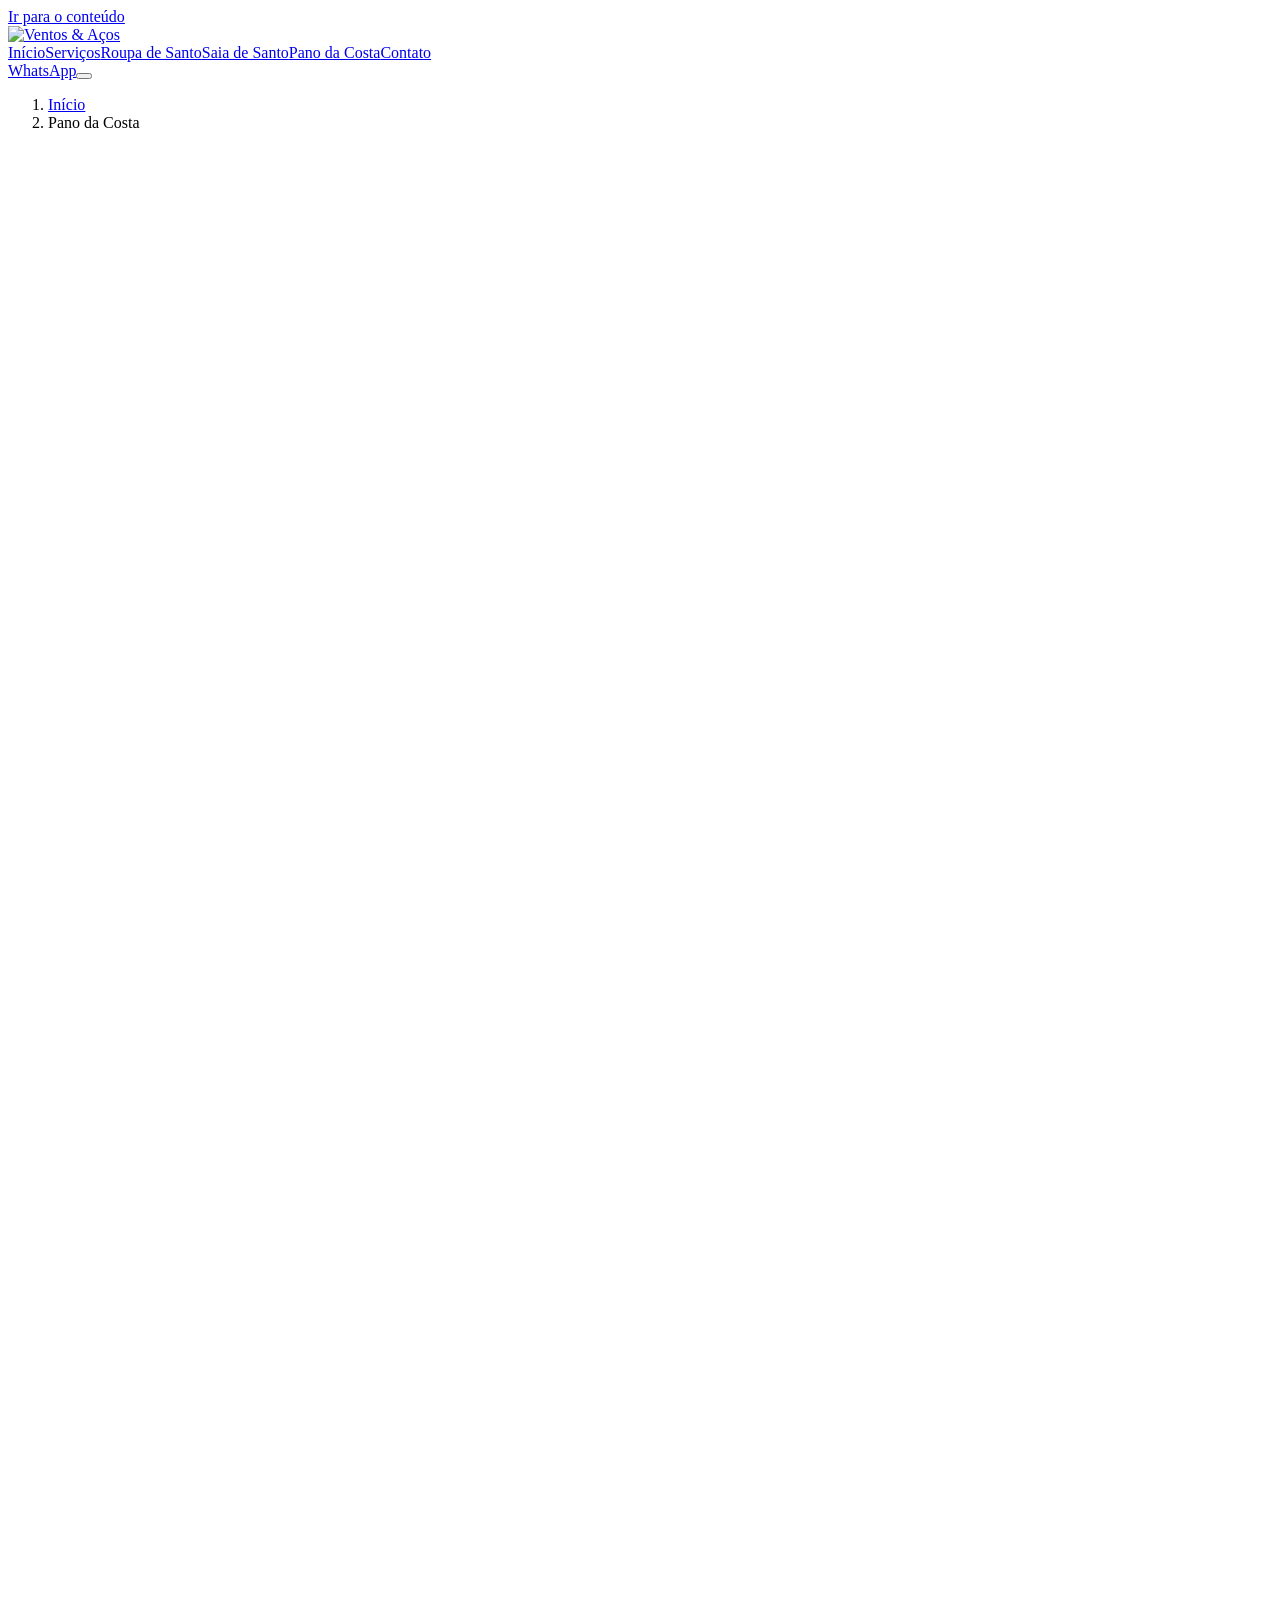
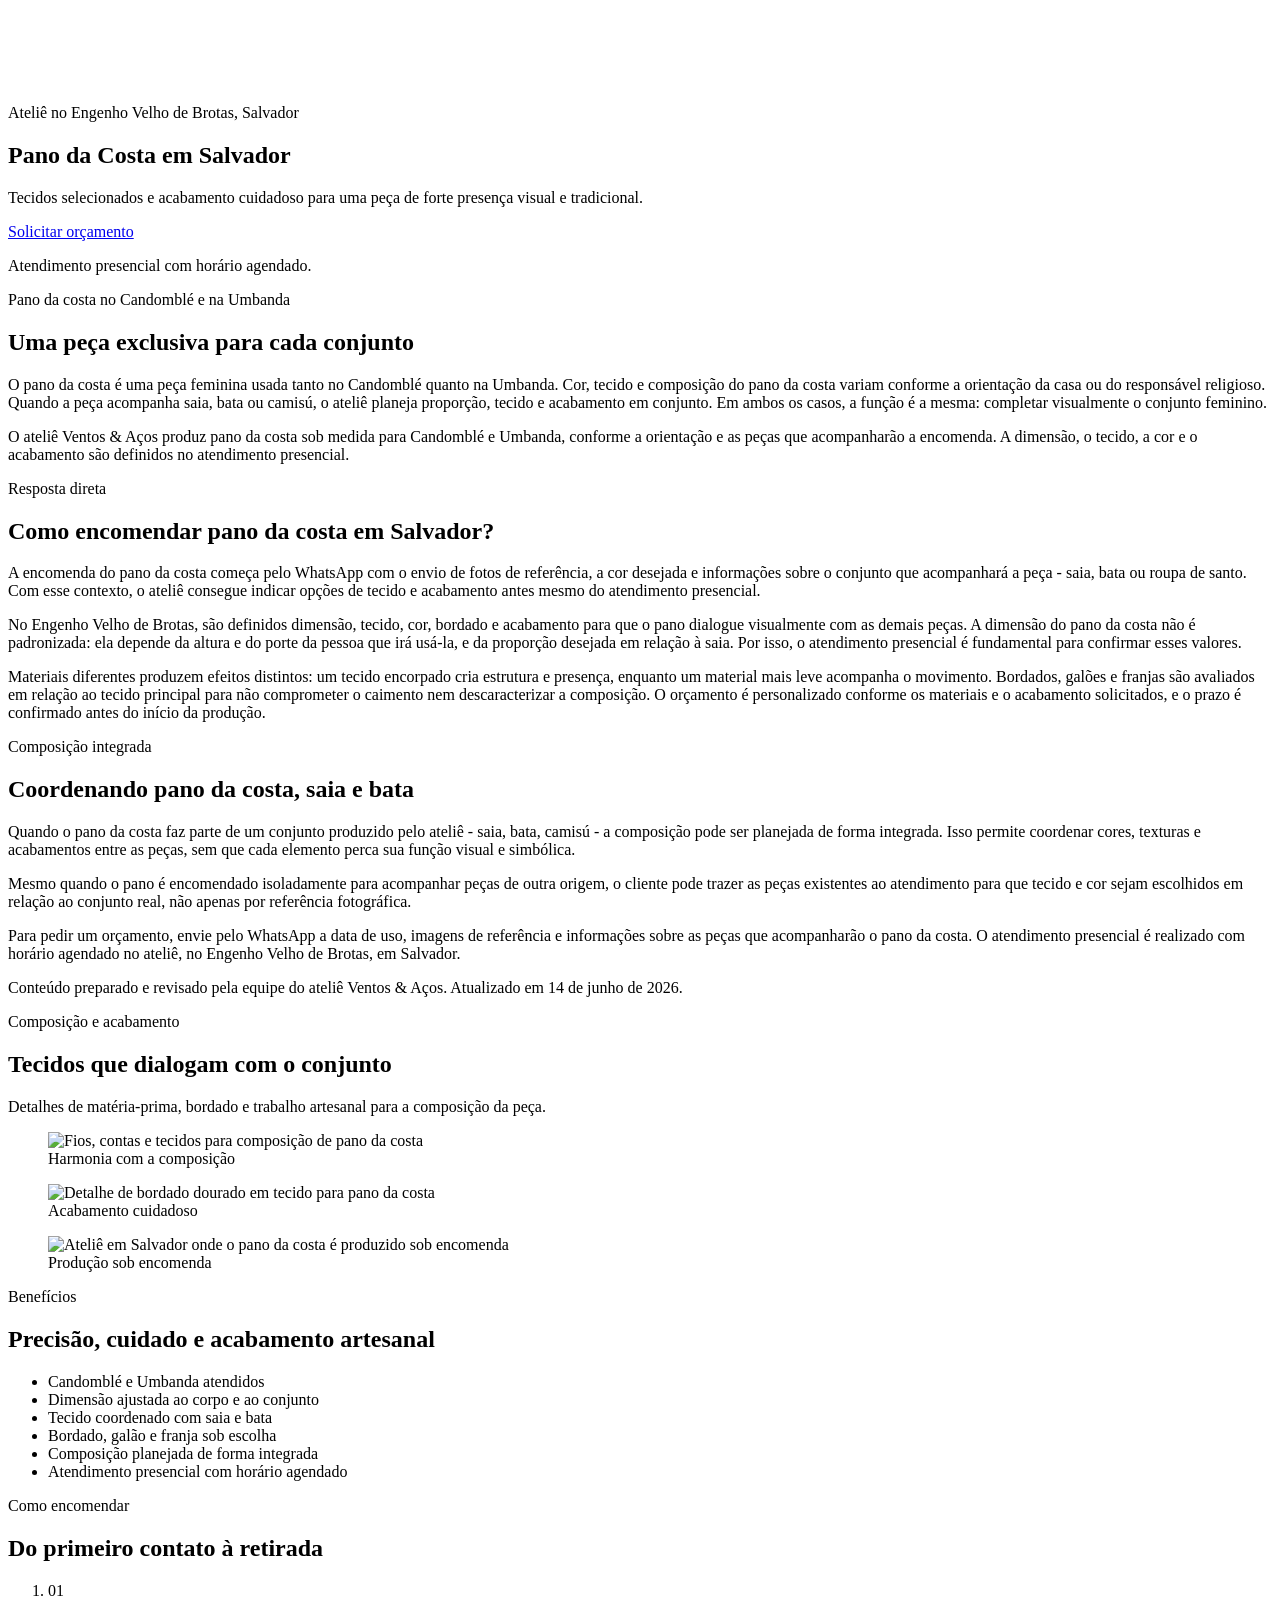
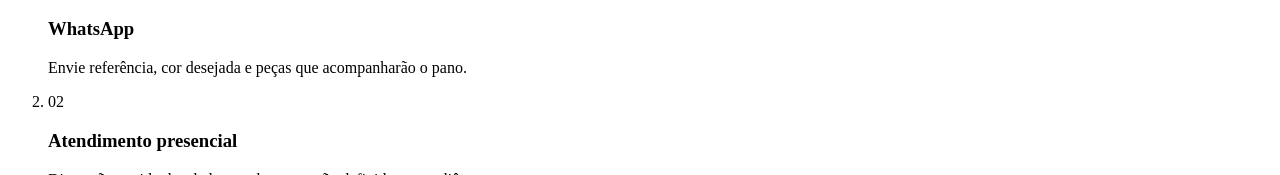
==== commit 16a09b54: "Polish components and 404 treatment" ====
--- a/public/pano-da-costa/index.html
+++ b/public/pano-da-costa/index.html
@@ -5,7 +5,7 @@
 <meta name="theme-color" content="#120d09"><link rel="canonical" href="https://ventoseacos.com.br/pano-da-costa/">
 <meta property="og:type" content="website"><meta property="og:locale" content="pt_BR"><meta property="og:site_name" content="Ventos &amp; Aços"><meta property="og:title" content="Pano da Costa em Salvador | Ventos &amp; Aços"><meta property="og:description" content="Pano da costa em Salvador com tecido, dimensão e acabamento personalizados para compor roupas de santo, saias e batas."><meta property="og:url" content="https://ventoseacos.com.br/pano-da-costa/"><meta property="og:image" content="https://ventoseacos.com.br/assets/detalhe-bordado-ouro.webp"><meta property="og:image:width" content="1537"><meta property="og:image:height" content="1023"><meta property="og:image:alt" content="Pano da costa em Salvador com acabamento artesanal">
 <meta name="twitter:card" content="summary_large_image"><meta name="twitter:title" content="Pano da Costa em Salvador | Ventos &amp; Aços"><meta name="twitter:description" content="Pano da costa sob encomenda em Salvador, com tecido, dimensão e acabamento personalizados."><meta name="twitter:image" content="https://ventoseacos.com.br/assets/detalhe-bordado-ouro.webp"><meta name="twitter:image:alt" content="Pano da costa em Salvador com acabamento artesanal">
-<link rel="icon" href="/assets/ventos-acos-favicon-512.png"><link rel="apple-touch-icon" href="/assets/ventos-acos-favicon-512.png"><link rel="preload" href="/assets/detalhe-bordado-ouro.webp" as="image" fetchpriority="high"><link rel="stylesheet" href="/style.css?v=20260611-1">
+<link rel="icon" href="/assets/ventos-acos-favicon-512.png"><link rel="apple-touch-icon" href="/assets/ventos-acos-favicon-512.png"><link rel="preload" href="/assets/detalhe-bordado-ouro.webp" as="image" fetchpriority="high"><link rel="stylesheet" href="/style.css?v=20260712-2">
 <script type="application/ld+json">{"@context":"https://schema.org","@type":"LocalBusiness","@id":"https://ventoseacos.com.br/#localbusiness","name":"Ventos & Aços","description":"Ateliê de Roupas de Candomblé sob medida em Salvador","url":"https://ventoseacos.com.br/","telephone":"+55 71 98236-6745","email":"contato@ventoseacos.com.br","image":"https://ventoseacos.com.br/assets/detalhe-bordado-ouro.webp","address":{"@type":"PostalAddress","streetAddress":"Rua Almirante Alves Câmara, 3, Apto 102, Engenho Velho de Brotas, Salvador - BA, CEP 40243-005","addressLocality":"Salvador","addressRegion":"BA","postalCode":"40243-005","addressCountry":"BR"},"geo":{"@type":"GeoCoordinates","latitude":-12.983888,"longitude":-38.502062},"hasMap":"https://maps.app.goo.gl/ZS5zg735UQAWk8v99","contactPoint":{"@type":"ContactPoint","telephone":"+55 71 98236-6745","contactType":"customer service","availableLanguage":"pt-BR"},"openingHoursSpecification":[{"@type":"OpeningHoursSpecification","dayOfWeek":["Monday","Tuesday","Wednesday","Thursday","Friday"],"opens":"09:00","closes":"17:30"},{"@type":"OpeningHoursSpecification","dayOfWeek":"Saturday","opens":"09:00","closes":"13:00"}],"logo":"https://ventoseacos.com.br/assets/Logo-br.svg","sameAs":["https://www.instagram.com/ventosacos/"]}</script>
 <script type="application/ld+json">{"@context":"https://schema.org","@type":"Service","name":"Pano da Costa em Salvador","serviceType":"Confecção de pano da costa sob medida","provider":{"@id":"https://ventoseacos.com.br/#localbusiness"},"areaServed":{"@type":"City","name":"Salvador"},"url":"https://ventoseacos.com.br/pano-da-costa/"}</script>
 <script type="application/ld+json">{"@context":"https://schema.org","@type":"FAQPage","mainEntity":[{"@type":"Question","name":"O pano da costa é usado no Candomblé e na Umbanda?","acceptedAnswer":{"@type":"Answer","text":"Sim. O pano da costa é uma peça feminina usada em ambas as religiões. A cor, a dimensão e a composição variam conforme a orientação da casa ou do responsável religioso. O ateliê produz para Candomblé e Umbanda conforme as informações apresentadas por cada cliente."}},{"@type":"Question","name":"Como é definida a dimensão do pano da costa?","acceptedAnswer":{"@type":"Answer","text":"A dimensão é definida conforme a altura e o porte de quem vai usar a peça, e a proporção desejada em relação à saia. Por isso, a conferência é feita no atendimento presencial, não apenas por medidas enviadas pelo WhatsApp."}},{"@type":"Question","name":"Posso encomendar junto com saia e bata?","acceptedAnswer":{"@type":"Answer","text":"Sim. Quando o pano da costa faz parte de um conjunto, a composição pode ser planejada de forma integrada, coordenando tecidos, cores e acabamentos entre todas as peças."}},{"@type":"Question","name":"Posso adicionar bordado ou galão no pano da costa?","acceptedAnswer":{"@type":"Answer","text":"Sim. Bordados, galões e franjas são opções de acabamento avaliadas conforme o tecido principal e a composição do conjunto. Cada detalhe é definido durante o atendimento."}},{"@type":"Question","name":"O pano da costa tem cor específica?","acceptedAnswer":{"@type":"Answer","text":"A cor é definida pelo cliente conforme a orientação de sua casa ou tradição. O ateliê não estabelece cores fixas: a encomenda respeita as informações apresentadas por quem solicita a peça."}},{"@type":"Question","name":"Posso pedir orçamento pelo WhatsApp?","acceptedAnswer":{"@type":"Answer","text":"Sim. Envie referência, cor e informações sobre o conjunto que acompanhará o pano pelo WhatsApp para receber um orçamento personalizado."}}]}</script>
@@ -23,5 +23,5 @@
 <section class="section faq-section"><div class="container faq-layout"><div><p class="section-kicker">Perguntas frequentes</p><h2>Dúvidas sobre pano da costa</h2></div><div class="faq-list"><details><summary>O pano da costa é usado no Candomblé e na Umbanda?</summary><p>Sim. O pano da costa é uma peça feminina usada em ambas as religiões. A cor, a dimensão e a composição variam conforme a orientação da casa ou do responsável religioso. O ateliê produz para Candomblé e Umbanda conforme as informações apresentadas por cada cliente.</p></details><details><summary>Como é definida a dimensão do pano da costa?</summary><p>A dimensão é definida conforme a altura e o porte de quem vai usar a peça, e a proporção desejada em relação à saia. Por isso, a conferência é feita no atendimento presencial, não apenas por medidas enviadas pelo WhatsApp.</p></details><details><summary>Posso encomendar junto com saia e bata?</summary><p>Sim. Quando o pano da costa faz parte de um conjunto, a composição pode ser planejada de forma integrada, coordenando tecidos, cores e acabamentos entre todas as peças.</p></details><details><summary>Posso adicionar bordado ou galão no pano da costa?</summary><p>Sim. Bordados, galões e franjas são opções de acabamento avaliadas conforme o tecido principal e a composição do conjunto. Cada detalhe é definido durante o atendimento.</p></details><details><summary>O pano da costa tem cor específica?</summary><p>A cor é definida pelo cliente conforme a orientação de sua casa ou tradição. O ateliê não estabelece cores fixas: a encomenda respeita as informações apresentadas por quem solicita a peça.</p></details><details><summary>Posso pedir orçamento pelo WhatsApp?</summary><p>Sim. Envie referência, cor e informações sobre o conjunto que acompanhará o pano pelo WhatsApp para receber um orçamento personalizado.</p></details></div></div></section>
 <section class="section section-light"><div class="container"><div class="section-heading"><p class="section-kicker">Conheça também</p><h2>Peças e serviços</h2></div><div class="services-grid service-links"><article><h3>Roupa de Santo</h3><p>Modelagem e composição personalizadas.</p><a class="text-link" href="/roupa-de-santo/">Ver roupa de santo sob medida</a></article><article><h3>Saia de Santo</h3><p>Volume, tecido, renda e caimento sob medida.</p><a class="text-link" href="/saia-de-santo/">Ver saia de santo sob medida</a></article><article><h3>Pano da Costa</h3><p>Composição para roupas de Candomblé.</p><span class="text-link" aria-current="page">Página atual</span></article></div></div></section>
 <section id="contato" class="section final-cta"><div class="container final-cta-inner"><p class="section-kicker">Orçamento personalizado</p><h2>Converse diretamente com o ateliê</h2><p>Envie sua referência pelo WhatsApp e agende um horário para definir sua encomenda.</p><a class="button button-gold" href="https://wa.me/5571982366745?text=Ol%C3%A1%2C%20vim%20pelo%20site%20da%20Ventos%20%26%20A%C3%A7os%20e%20quero%20solicitar%20um%20or%C3%A7amento%20para%20roupa%20de%20Candombl%C3%A9%20ou%20Umbanda%20sob%20medida." target="_blank" rel="noopener noreferrer">Chamar no WhatsApp</a></div></section></main>
-<footer class="site-footer"><div class="container footer-grid"><div class="footer-brand-column"><a class="footer-brand" href="/"><img src="/assets/Logo-br.svg" width="1160" height="251" alt="Ventos & Aços"></a><p class="footer-tagline">Ateliê de roupas de Candomblé e Umbanda sob medida em Salvador.</p></div><div class="footer-column"><p class="footer-title">Contato</p><address>Rua Almirante Alves Câmara, 3, Apto 102, Engenho Velho de Brotas, Salvador - BA, CEP 40243-005</address><a class="footer-link" href="https://wa.me/5571982366745?text=Ol%C3%A1%2C%20vim%20pelo%20site%20da%20Ventos%20%26%20A%C3%A7os%20e%20quero%20solicitar%20um%20or%C3%A7amento%20para%20roupa%20de%20Candombl%C3%A9%20ou%20Umbanda%20sob%20medida." target="_blank" rel="noopener noreferrer">WhatsApp: +55 71 98236-6745</a><a class="footer-link" href="https://www.instagram.com/ventosacos/" target="_blank" rel="noopener noreferrer">Instagram: @ventosacos</a></div><div class="footer-column"><p class="footer-title">Atendimento</p><p>Seg-sex 09:00-17:30<br>Sáb 09:00-13:00<br>Domingo fechado</p><p class="footer-note">Atendimento com hora marcada pelo WhatsApp. Retirada presencial no ateliê.</p></div><div class="footer-bottom"><p>© 2026 Ventos &amp; Aços.</p><p>Conteúdo preparado e revisado pela equipe do ateliê Ventos &amp; Aços. Atualizado em 14 de junho de 2026.</p></div></div></footer>
+<footer class="site-footer"><div class="container footer-grid"><div class="footer-brand-column"><a class="footer-brand" href="/"><img src="/assets/Logo-br.svg" width="1160" height="251" alt="Ventos & Aços"></a><p class="footer-tagline">Ateliê de roupas de Candomblé e Umbanda sob medida em Salvador.</p></div><div class="footer-column"><p class="footer-title">Contato</p><address class="footer-contact">Rua Almirante Alves Câmara, 3, Apto 102, Engenho Velho de Brotas, Salvador - BA, CEP 40243-005</address><a class="footer-link" href="https://wa.me/5571982366745?text=Ol%C3%A1%2C%20vim%20pelo%20site%20da%20Ventos%20%26%20A%C3%A7os%20e%20quero%20solicitar%20um%20or%C3%A7amento%20para%20roupa%20de%20Candombl%C3%A9%20ou%20Umbanda%20sob%20medida." target="_blank" rel="noopener noreferrer">WhatsApp: +55 71 98236-6745</a><a class="social-link" href="https://www.instagram.com/ventosacos/" target="_blank" rel="noopener noreferrer" aria-label="Ventos & Aços no Instagram"><svg aria-hidden="true" xmlns="http://www.w3.org/2000/svg" width="24" height="24" viewBox="0 0 24 24" fill="none" stroke="currentColor" stroke-width="2" stroke-linecap="round" stroke-linejoin="round"><rect width="20" height="20" x="2" y="2" rx="5" ry="5"></rect><path d="M16 11.37A4 4 0 1 1 12.63 8 4 4 0 0 1 16 11.37z"></path><line x1="17.5" x2="17.51" y1="6.5" y2="6.5"></line></svg></a></div><div class="footer-column"><p class="footer-title">Atendimento</p><p>Seg-sex 09:00-17:30<br>Sáb 09:00-13:00<br>Domingo fechado</p><p class="footer-note">Atendimento com hora marcada pelo WhatsApp. Retirada presencial no ateliê.</p></div><div class="footer-bottom"><p>© 2026 Ventos &amp; Aços.</p><p class="editorial-note">Conteúdo preparado e revisado pela equipe do ateliê Ventos &amp; Aços. Atualizado em 14 de junho de 2026.</p></div></div></footer>
 <a class="back-to-top" href="#top" aria-label="Voltar ao topo" title="Voltar ao topo">↑</a><script src="/site.js" defer></script></body></html>
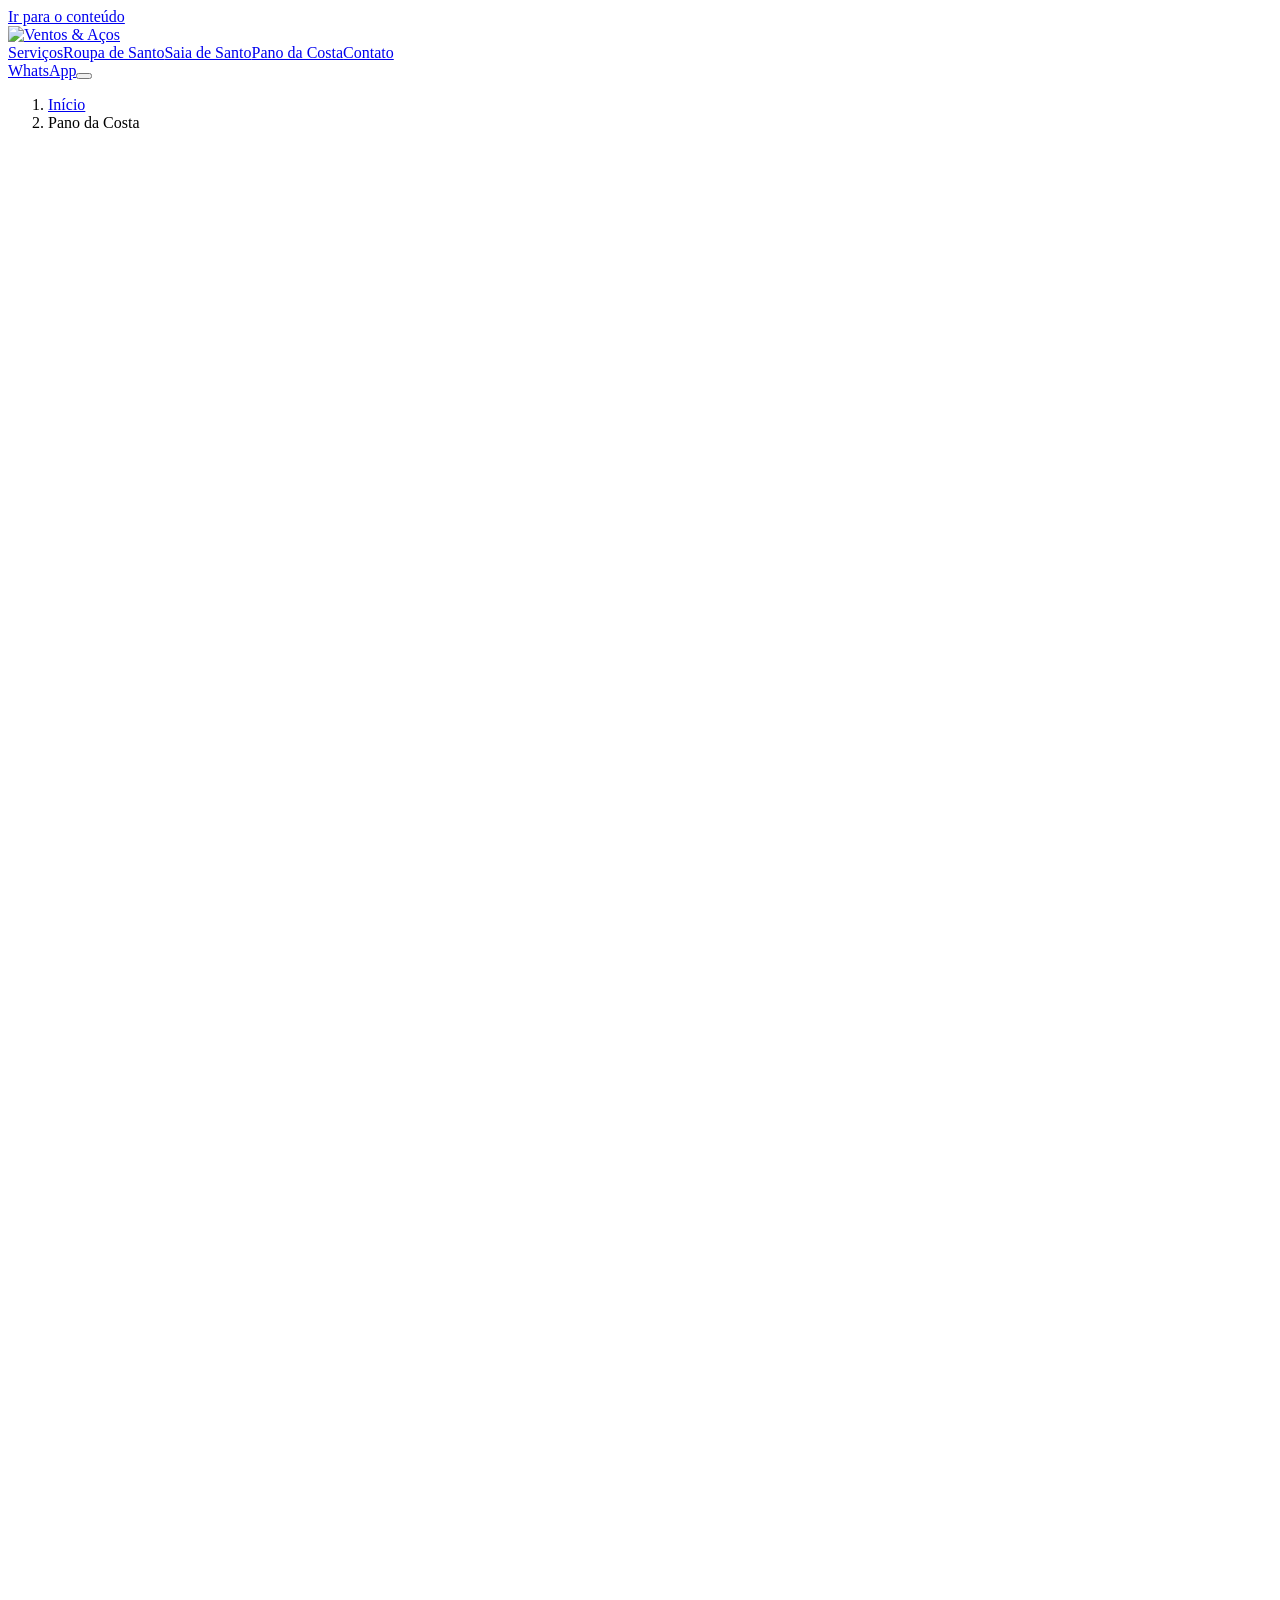
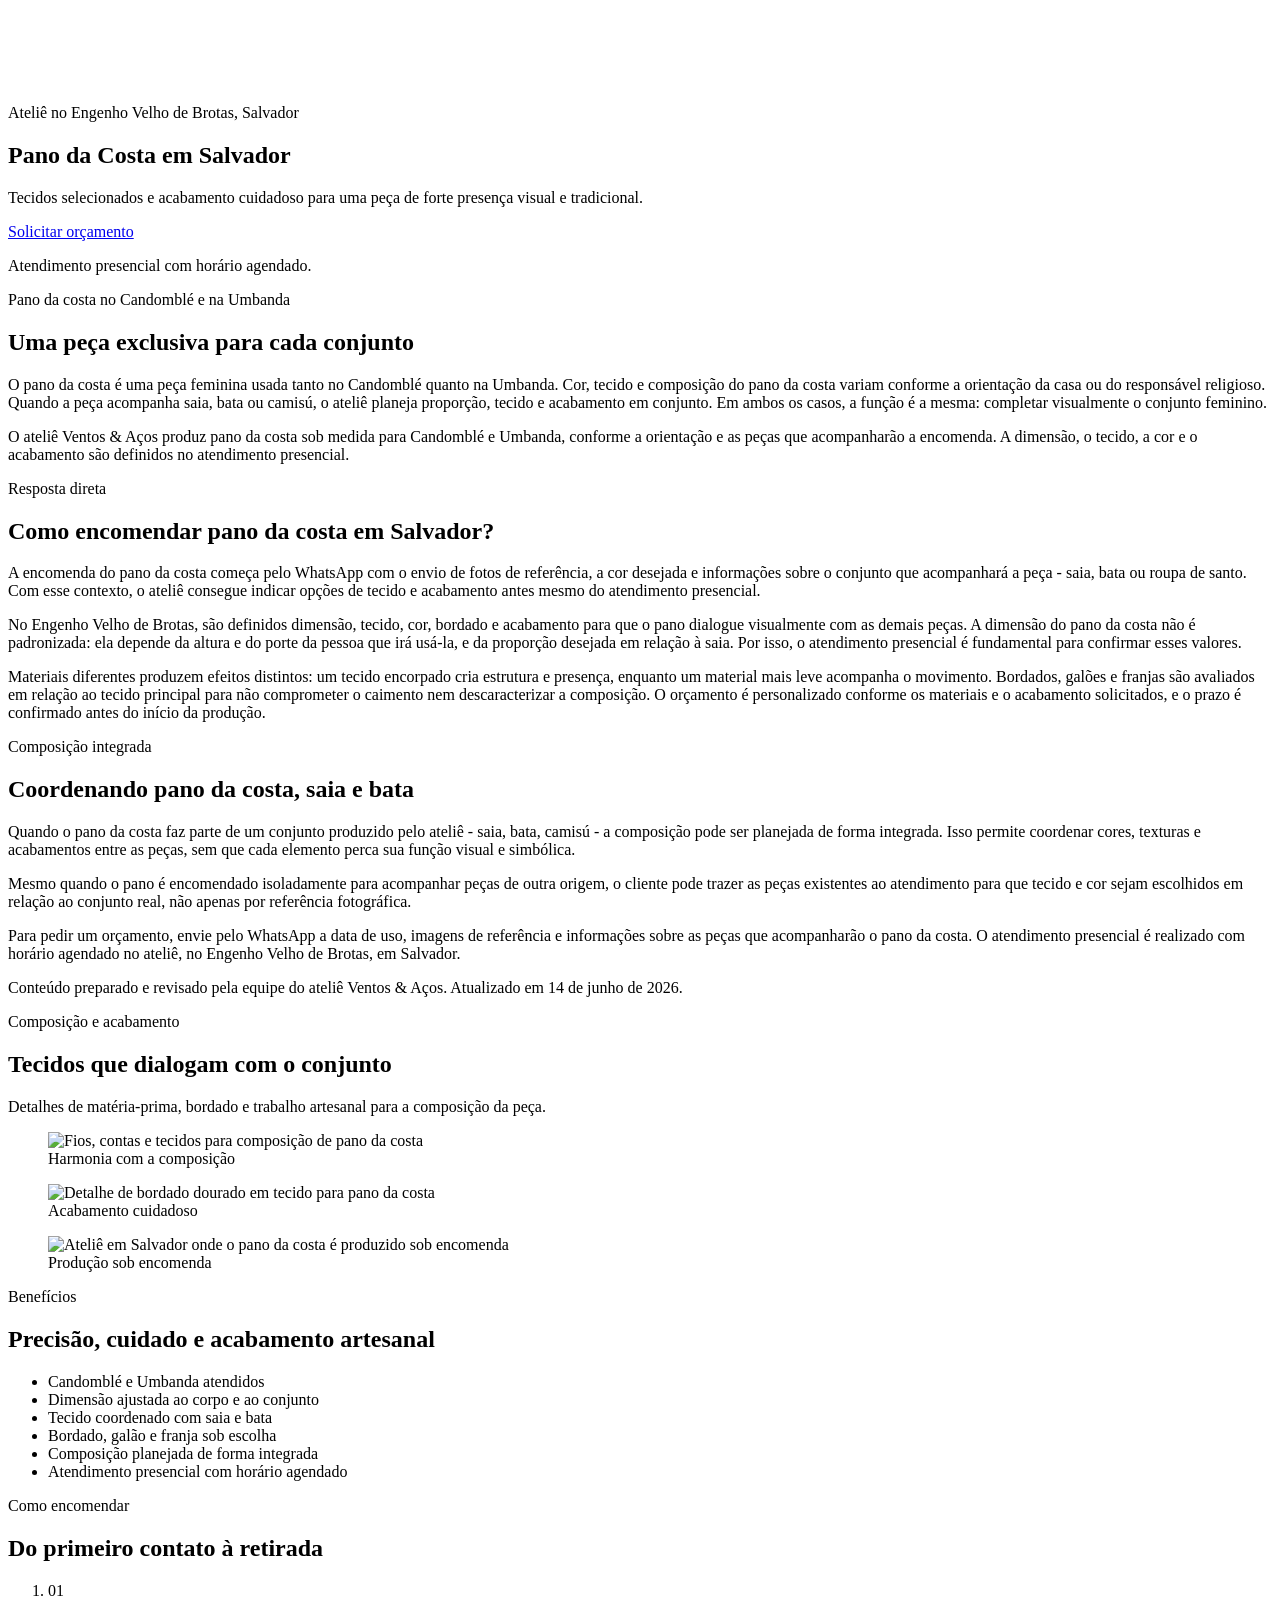
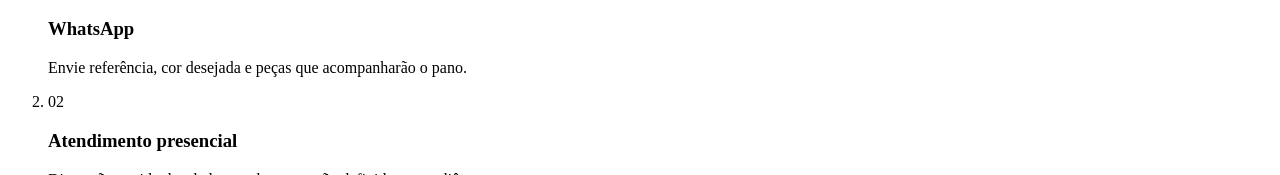
==== commit 64a9fd8a: "Fix header nav audit findings" ====
--- a/public/pano-da-costa/index.html
+++ b/public/pano-da-costa/index.html
@@ -5,13 +5,13 @@
 <meta name="theme-color" content="#120d09"><link rel="canonical" href="https://ventoseacos.com.br/pano-da-costa/">
 <meta property="og:type" content="website"><meta property="og:locale" content="pt_BR"><meta property="og:site_name" content="Ventos &amp; Aços"><meta property="og:title" content="Pano da Costa em Salvador | Ventos &amp; Aços"><meta property="og:description" content="Pano da costa em Salvador com tecido, dimensão e acabamento personalizados para compor roupas de santo, saias e batas."><meta property="og:url" content="https://ventoseacos.com.br/pano-da-costa/"><meta property="og:image" content="https://ventoseacos.com.br/assets/detalhe-bordado-ouro.webp"><meta property="og:image:width" content="1537"><meta property="og:image:height" content="1023"><meta property="og:image:alt" content="Pano da costa em Salvador com acabamento artesanal">
 <meta name="twitter:card" content="summary_large_image"><meta name="twitter:title" content="Pano da Costa em Salvador | Ventos &amp; Aços"><meta name="twitter:description" content="Pano da costa sob encomenda em Salvador, com tecido, dimensão e acabamento personalizados."><meta name="twitter:image" content="https://ventoseacos.com.br/assets/detalhe-bordado-ouro.webp"><meta name="twitter:image:alt" content="Pano da costa em Salvador com acabamento artesanal">
-<link rel="icon" href="/assets/ventos-acos-favicon-512.png"><link rel="apple-touch-icon" href="/assets/ventos-acos-favicon-512.png"><link rel="preload" href="/assets/detalhe-bordado-ouro.webp" as="image" fetchpriority="high"><link rel="stylesheet" href="/style.css?v=20260712-2">
+<link rel="icon" href="/assets/ventos-acos-favicon-512.png"><link rel="apple-touch-icon" href="/assets/ventos-acos-favicon-512.png"><link rel="preload" href="/assets/detalhe-bordado-ouro.webp" as="image" fetchpriority="high"><link rel="stylesheet" href="/style.css?v=20260712-5">
 <script type="application/ld+json">{"@context":"https://schema.org","@type":"LocalBusiness","@id":"https://ventoseacos.com.br/#localbusiness","name":"Ventos & Aços","description":"Ateliê de Roupas de Candomblé sob medida em Salvador","url":"https://ventoseacos.com.br/","telephone":"+55 71 98236-6745","email":"contato@ventoseacos.com.br","image":"https://ventoseacos.com.br/assets/detalhe-bordado-ouro.webp","address":{"@type":"PostalAddress","streetAddress":"Rua Almirante Alves Câmara, 3, Apto 102, Engenho Velho de Brotas, Salvador - BA, CEP 40243-005","addressLocality":"Salvador","addressRegion":"BA","postalCode":"40243-005","addressCountry":"BR"},"geo":{"@type":"GeoCoordinates","latitude":-12.983888,"longitude":-38.502062},"hasMap":"https://maps.app.goo.gl/ZS5zg735UQAWk8v99","contactPoint":{"@type":"ContactPoint","telephone":"+55 71 98236-6745","contactType":"customer service","availableLanguage":"pt-BR"},"openingHoursSpecification":[{"@type":"OpeningHoursSpecification","dayOfWeek":["Monday","Tuesday","Wednesday","Thursday","Friday"],"opens":"09:00","closes":"17:30"},{"@type":"OpeningHoursSpecification","dayOfWeek":"Saturday","opens":"09:00","closes":"13:00"}],"logo":"https://ventoseacos.com.br/assets/Logo-br.svg","sameAs":["https://www.instagram.com/ventosacos/"]}</script>
 <script type="application/ld+json">{"@context":"https://schema.org","@type":"Service","name":"Pano da Costa em Salvador","serviceType":"Confecção de pano da costa sob medida","provider":{"@id":"https://ventoseacos.com.br/#localbusiness"},"areaServed":{"@type":"City","name":"Salvador"},"url":"https://ventoseacos.com.br/pano-da-costa/"}</script>
 <script type="application/ld+json">{"@context":"https://schema.org","@type":"FAQPage","mainEntity":[{"@type":"Question","name":"O pano da costa é usado no Candomblé e na Umbanda?","acceptedAnswer":{"@type":"Answer","text":"Sim. O pano da costa é uma peça feminina usada em ambas as religiões. A cor, a dimensão e a composição variam conforme a orientação da casa ou do responsável religioso. O ateliê produz para Candomblé e Umbanda conforme as informações apresentadas por cada cliente."}},{"@type":"Question","name":"Como é definida a dimensão do pano da costa?","acceptedAnswer":{"@type":"Answer","text":"A dimensão é definida conforme a altura e o porte de quem vai usar a peça, e a proporção desejada em relação à saia. Por isso, a conferência é feita no atendimento presencial, não apenas por medidas enviadas pelo WhatsApp."}},{"@type":"Question","name":"Posso encomendar junto com saia e bata?","acceptedAnswer":{"@type":"Answer","text":"Sim. Quando o pano da costa faz parte de um conjunto, a composição pode ser planejada de forma integrada, coordenando tecidos, cores e acabamentos entre todas as peças."}},{"@type":"Question","name":"Posso adicionar bordado ou galão no pano da costa?","acceptedAnswer":{"@type":"Answer","text":"Sim. Bordados, galões e franjas são opções de acabamento avaliadas conforme o tecido principal e a composição do conjunto. Cada detalhe é definido durante o atendimento."}},{"@type":"Question","name":"O pano da costa tem cor específica?","acceptedAnswer":{"@type":"Answer","text":"A cor é definida pelo cliente conforme a orientação de sua casa ou tradição. O ateliê não estabelece cores fixas: a encomenda respeita as informações apresentadas por quem solicita a peça."}},{"@type":"Question","name":"Posso pedir orçamento pelo WhatsApp?","acceptedAnswer":{"@type":"Answer","text":"Sim. Envie referência, cor e informações sobre o conjunto que acompanhará o pano pelo WhatsApp para receber um orçamento personalizado."}}]}</script>
 <script type="application/ld+json">{"@context":"https://schema.org","@graph":[{"@type":"Organization","@id":"https://ventoseacos.com.br/#organization","name":"Ventos & Aços","url":"https://ventoseacos.com.br/","logo":{"@type":"ImageObject","url":"https://ventoseacos.com.br/assets/Logo-br.svg"}},{"@type":"WebSite","@id":"https://ventoseacos.com.br/#website","url":"https://ventoseacos.com.br/","name":"Ventos & Aços","publisher":{"@id":"https://ventoseacos.com.br/#organization"},"inLanguage":"pt-BR"},{"@type":"WebPage","@id":"https://ventoseacos.com.br/pano-da-costa/#webpage","url":"https://ventoseacos.com.br/pano-da-costa/","name":"Pano da Costa em Salvador","isPartOf":{"@id":"https://ventoseacos.com.br/#website"},"about":{"@id":"https://ventoseacos.com.br/#localbusiness"},"breadcrumb":{"@id":"https://ventoseacos.com.br/pano-da-costa/#breadcrumb"},"inLanguage":"pt-BR"},{"@type":"BreadcrumbList","@id":"https://ventoseacos.com.br/pano-da-costa/#breadcrumb","itemListElement":[{"@type":"ListItem","position":1,"name":"Início","item":"https://ventoseacos.com.br/"},{"@type":"ListItem","position":2,"name":"Pano da Costa","item":"https://ventoseacos.com.br/pano-da-costa/"}]}]}</script>
 </head><body id="top"><a class="skip-link" href="#conteudo">Ir para o conteúdo</a>
-<header class="site-header"><div class="container header-inner"><a class="brand" href="/" aria-label="Ventos & Aços - início"><img src="/assets/Logo-br.svg" width="1160" height="251" alt="Ventos & Aços"></a><nav class="main-nav" id="main-nav" aria-label="Navegação principal"><a href="/">Início</a><a href="/#servicos">Serviços</a><a href="/roupa-de-santo/">Roupa de Santo</a><a href="/saia-de-santo/">Saia de Santo</a><a href="/pano-da-costa/">Pano da Costa</a><a href="#contato">Contato</a></nav><a class="button button-gold header-cta" href="https://wa.me/5571982366745?text=Ol%C3%A1%2C%20vim%20pelo%20site%20da%20Ventos%20%26%20A%C3%A7os%20e%20quero%20solicitar%20um%20or%C3%A7amento%20para%20roupa%20de%20Candombl%C3%A9%20ou%20Umbanda%20sob%20medida." target="_blank" rel="noopener noreferrer">WhatsApp</a><button class="nav-toggle" aria-expanded="false" aria-controls="main-nav" aria-label="Abrir menu de navegação"><span></span><span></span><span></span></button></div></header>
+<header class="site-header"><div class="container header-inner"><a class="brand" href="/" aria-label="Ventos & Aços - início"><img src="/assets/Logo-br.svg" width="1160" height="251" alt="Ventos & Aços"></a><nav class="main-nav" id="main-nav" aria-label="Navegação principal"><a href="/#servicos">Serviços</a><a href="/roupa-de-santo/">Roupa de Santo</a><a href="/saia-de-santo/">Saia de Santo</a><a href="/pano-da-costa/" aria-current="page">Pano da Costa</a><a href="/#localizacao">Contato</a></nav><a class="button button-gold header-cta" href="https://wa.me/5571982366745?text=Ol%C3%A1%2C%20vim%20pelo%20site%20da%20Ventos%20%26%20A%C3%A7os%20e%20quero%20solicitar%20um%20or%C3%A7amento%20para%20roupa%20de%20Candombl%C3%A9%20ou%20Umbanda%20sob%20medida." target="_blank" rel="noopener noreferrer">WhatsApp</a><button class="nav-toggle" aria-expanded="false" aria-controls="main-nav" aria-label="Abrir menu de navegação"><span></span><span></span><span></span></button></div></header>
 <nav class="breadcrumb" aria-label="Breadcrumb"><ol class="container"><li><a href="/">Início</a></li><li aria-current="page">Pano da Costa</li></ol></nav>
 <main id="conteudo"><section class="hero service-hero"><picture class="hero-picture"><img class="hero-image" src="/assets/detalhe-bordado-ouro.webp" srcset="/assets/responsive/detalhe-bordado-ouro-640.webp 640w, /assets/detalhe-bordado-ouro.webp 1024w" sizes="100vw" width="1024" height="1536" alt="Pano da costa em Salvador com acabamento artesanal" fetchpriority="high" decoding="async"></picture><div class="hero-shade"></div><div class="container hero-content"><p class="eyebrow">Ateliê no Engenho Velho de Brotas, Salvador</p><h1>Pano da Costa em Salvador</h1><p class="hero-subheadline">Tecidos selecionados e acabamento cuidadoso para uma peça de forte presença visual e tradicional.</p><div class="hero-actions"><a class="button button-gold" href="https://wa.me/5571982366745?text=Ol%C3%A1%2C%20vim%20pelo%20site%20da%20Ventos%20%26%20A%C3%A7os%20e%20quero%20solicitar%20um%20or%C3%A7amento%20para%20roupa%20de%20Candombl%C3%A9%20ou%20Umbanda%20sob%20medida." target="_blank" rel="noopener noreferrer">Solicitar orçamento</a><p>Atendimento presencial com horário agendado.</p></div></div></section>
 <section class="section section-light"><div class="container split-intro"><div><p class="section-kicker">Pano da costa no Candomblé e na Umbanda</p><h2>Uma peça exclusiva para cada conjunto</h2></div><div class="prose"><p>O pano da costa é uma peça feminina usada tanto no Candomblé quanto na Umbanda. Cor, tecido e composição do pano da costa variam conforme a orientação da casa ou do responsável religioso. Quando a peça acompanha saia, bata ou camisú, o ateliê planeja proporção, tecido e acabamento em conjunto. Em ambos os casos, a função é a mesma: completar visualmente o conjunto feminino.</p><p>O ateliê Ventos &amp; Aços produz pano da costa sob medida para Candomblé e Umbanda, conforme a orientação e as peças que acompanharão a encomenda. A dimensão, o tecido, a cor e o acabamento são definidos no atendimento presencial.</p></div></div></section>
@@ -23,5 +23,5 @@
 <section class="section faq-section"><div class="container faq-layout"><div><p class="section-kicker">Perguntas frequentes</p><h2>Dúvidas sobre pano da costa</h2></div><div class="faq-list"><details><summary>O pano da costa é usado no Candomblé e na Umbanda?</summary><p>Sim. O pano da costa é uma peça feminina usada em ambas as religiões. A cor, a dimensão e a composição variam conforme a orientação da casa ou do responsável religioso. O ateliê produz para Candomblé e Umbanda conforme as informações apresentadas por cada cliente.</p></details><details><summary>Como é definida a dimensão do pano da costa?</summary><p>A dimensão é definida conforme a altura e o porte de quem vai usar a peça, e a proporção desejada em relação à saia. Por isso, a conferência é feita no atendimento presencial, não apenas por medidas enviadas pelo WhatsApp.</p></details><details><summary>Posso encomendar junto com saia e bata?</summary><p>Sim. Quando o pano da costa faz parte de um conjunto, a composição pode ser planejada de forma integrada, coordenando tecidos, cores e acabamentos entre todas as peças.</p></details><details><summary>Posso adicionar bordado ou galão no pano da costa?</summary><p>Sim. Bordados, galões e franjas são opções de acabamento avaliadas conforme o tecido principal e a composição do conjunto. Cada detalhe é definido durante o atendimento.</p></details><details><summary>O pano da costa tem cor específica?</summary><p>A cor é definida pelo cliente conforme a orientação de sua casa ou tradição. O ateliê não estabelece cores fixas: a encomenda respeita as informações apresentadas por quem solicita a peça.</p></details><details><summary>Posso pedir orçamento pelo WhatsApp?</summary><p>Sim. Envie referência, cor e informações sobre o conjunto que acompanhará o pano pelo WhatsApp para receber um orçamento personalizado.</p></details></div></div></section>
 <section class="section section-light"><div class="container"><div class="section-heading"><p class="section-kicker">Conheça também</p><h2>Peças e serviços</h2></div><div class="services-grid service-links"><article><h3>Roupa de Santo</h3><p>Modelagem e composição personalizadas.</p><a class="text-link" href="/roupa-de-santo/">Ver roupa de santo sob medida</a></article><article><h3>Saia de Santo</h3><p>Volume, tecido, renda e caimento sob medida.</p><a class="text-link" href="/saia-de-santo/">Ver saia de santo sob medida</a></article><article><h3>Pano da Costa</h3><p>Composição para roupas de Candomblé.</p><span class="text-link" aria-current="page">Página atual</span></article></div></div></section>
 <section id="contato" class="section final-cta"><div class="container final-cta-inner"><p class="section-kicker">Orçamento personalizado</p><h2>Converse diretamente com o ateliê</h2><p>Envie sua referência pelo WhatsApp e agende um horário para definir sua encomenda.</p><a class="button button-gold" href="https://wa.me/5571982366745?text=Ol%C3%A1%2C%20vim%20pelo%20site%20da%20Ventos%20%26%20A%C3%A7os%20e%20quero%20solicitar%20um%20or%C3%A7amento%20para%20roupa%20de%20Candombl%C3%A9%20ou%20Umbanda%20sob%20medida." target="_blank" rel="noopener noreferrer">Chamar no WhatsApp</a></div></section></main>
-<footer class="site-footer"><div class="container footer-grid"><div class="footer-brand-column"><a class="footer-brand" href="/"><img src="/assets/Logo-br.svg" width="1160" height="251" alt="Ventos & Aços"></a><p class="footer-tagline">Ateliê de roupas de Candomblé e Umbanda sob medida em Salvador.</p></div><div class="footer-column"><p class="footer-title">Contato</p><address class="footer-contact">Rua Almirante Alves Câmara, 3, Apto 102, Engenho Velho de Brotas, Salvador - BA, CEP 40243-005</address><a class="footer-link" href="https://wa.me/5571982366745?text=Ol%C3%A1%2C%20vim%20pelo%20site%20da%20Ventos%20%26%20A%C3%A7os%20e%20quero%20solicitar%20um%20or%C3%A7amento%20para%20roupa%20de%20Candombl%C3%A9%20ou%20Umbanda%20sob%20medida." target="_blank" rel="noopener noreferrer">WhatsApp: +55 71 98236-6745</a><a class="social-link" href="https://www.instagram.com/ventosacos/" target="_blank" rel="noopener noreferrer" aria-label="Ventos & Aços no Instagram"><svg aria-hidden="true" xmlns="http://www.w3.org/2000/svg" width="24" height="24" viewBox="0 0 24 24" fill="none" stroke="currentColor" stroke-width="2" stroke-linecap="round" stroke-linejoin="round"><rect width="20" height="20" x="2" y="2" rx="5" ry="5"></rect><path d="M16 11.37A4 4 0 1 1 12.63 8 4 4 0 0 1 16 11.37z"></path><line x1="17.5" x2="17.51" y1="6.5" y2="6.5"></line></svg></a></div><div class="footer-column"><p class="footer-title">Atendimento</p><p>Seg-sex 09:00-17:30<br>Sáb 09:00-13:00<br>Domingo fechado</p><p class="footer-note">Atendimento com hora marcada pelo WhatsApp. Retirada presencial no ateliê.</p></div><div class="footer-bottom"><p>© 2026 Ventos &amp; Aços.</p><p class="editorial-note">Conteúdo preparado e revisado pela equipe do ateliê Ventos &amp; Aços. Atualizado em 14 de junho de 2026.</p></div></div></footer>
+<footer class="site-footer"><div class="container footer-grid"><div class="footer-brand-column"><a class="footer-brand" href="/"><img src="/assets/Logo-br.svg" width="1160" height="251" alt="Ventos & Aços"></a><p class="footer-tagline">Ateliê de roupas de Candomblé e Umbanda sob medida em Salvador.</p></div><div class="footer-column"><p class="footer-title">Contato</p><address class="footer-contact">Rua Almirante Alves Câmara, 3, Apto 102, Engenho Velho de Brotas, Salvador - BA, CEP 40243-005</address><div class="footer-socials"><a class="social-link" href="https://wa.me/5571982366745?text=Ol%C3%A1%2C%20vim%20pelo%20site%20da%20Ventos%20%26%20A%C3%A7os%20e%20quero%20solicitar%20um%20or%C3%A7amento%20para%20roupa%20de%20Candombl%C3%A9%20ou%20Umbanda%20sob%20medida." target="_blank" rel="noopener noreferrer" aria-label="Chamar Ventos & Aços no WhatsApp"></a><a class="social-link" href="https://www.instagram.com/ventosacos/" target="_blank" rel="noopener noreferrer" aria-label="Ventos & Aços no Instagram"><svg aria-hidden="true" xmlns="http://www.w3.org/2000/svg" width="24" height="24" viewBox="0 0 24 24" fill="none" stroke="currentColor" stroke-width="2" stroke-linecap="round" stroke-linejoin="round"><rect width="20" height="20" x="2" y="2" rx="5" ry="5"></rect><path d="M16 11.37A4 4 0 1 1 12.63 8 4 4 0 0 1 16 11.37z"></path><line x1="17.5" x2="17.51" y1="6.5" y2="6.5"></line></svg></a></div></div><div class="footer-column"><p class="footer-title">Atendimento</p><p>Seg-sex 09:00-17:30<br>Sáb 09:00-13:00<br>Domingo fechado</p><p class="footer-note">Atendimento com hora marcada pelo WhatsApp. Retirada presencial no ateliê.</p></div><div class="footer-bottom"><p>© 2026 Ventos &amp; Aços.</p><p class="editorial-note">Conteúdo preparado e revisado pela equipe do ateliê Ventos &amp; Aços. Atualizado em 14 de junho de 2026.</p></div></div></footer>
 <a class="back-to-top" href="#top" aria-label="Voltar ao topo" title="Voltar ao topo">↑</a><script src="/site.js" defer></script></body></html>
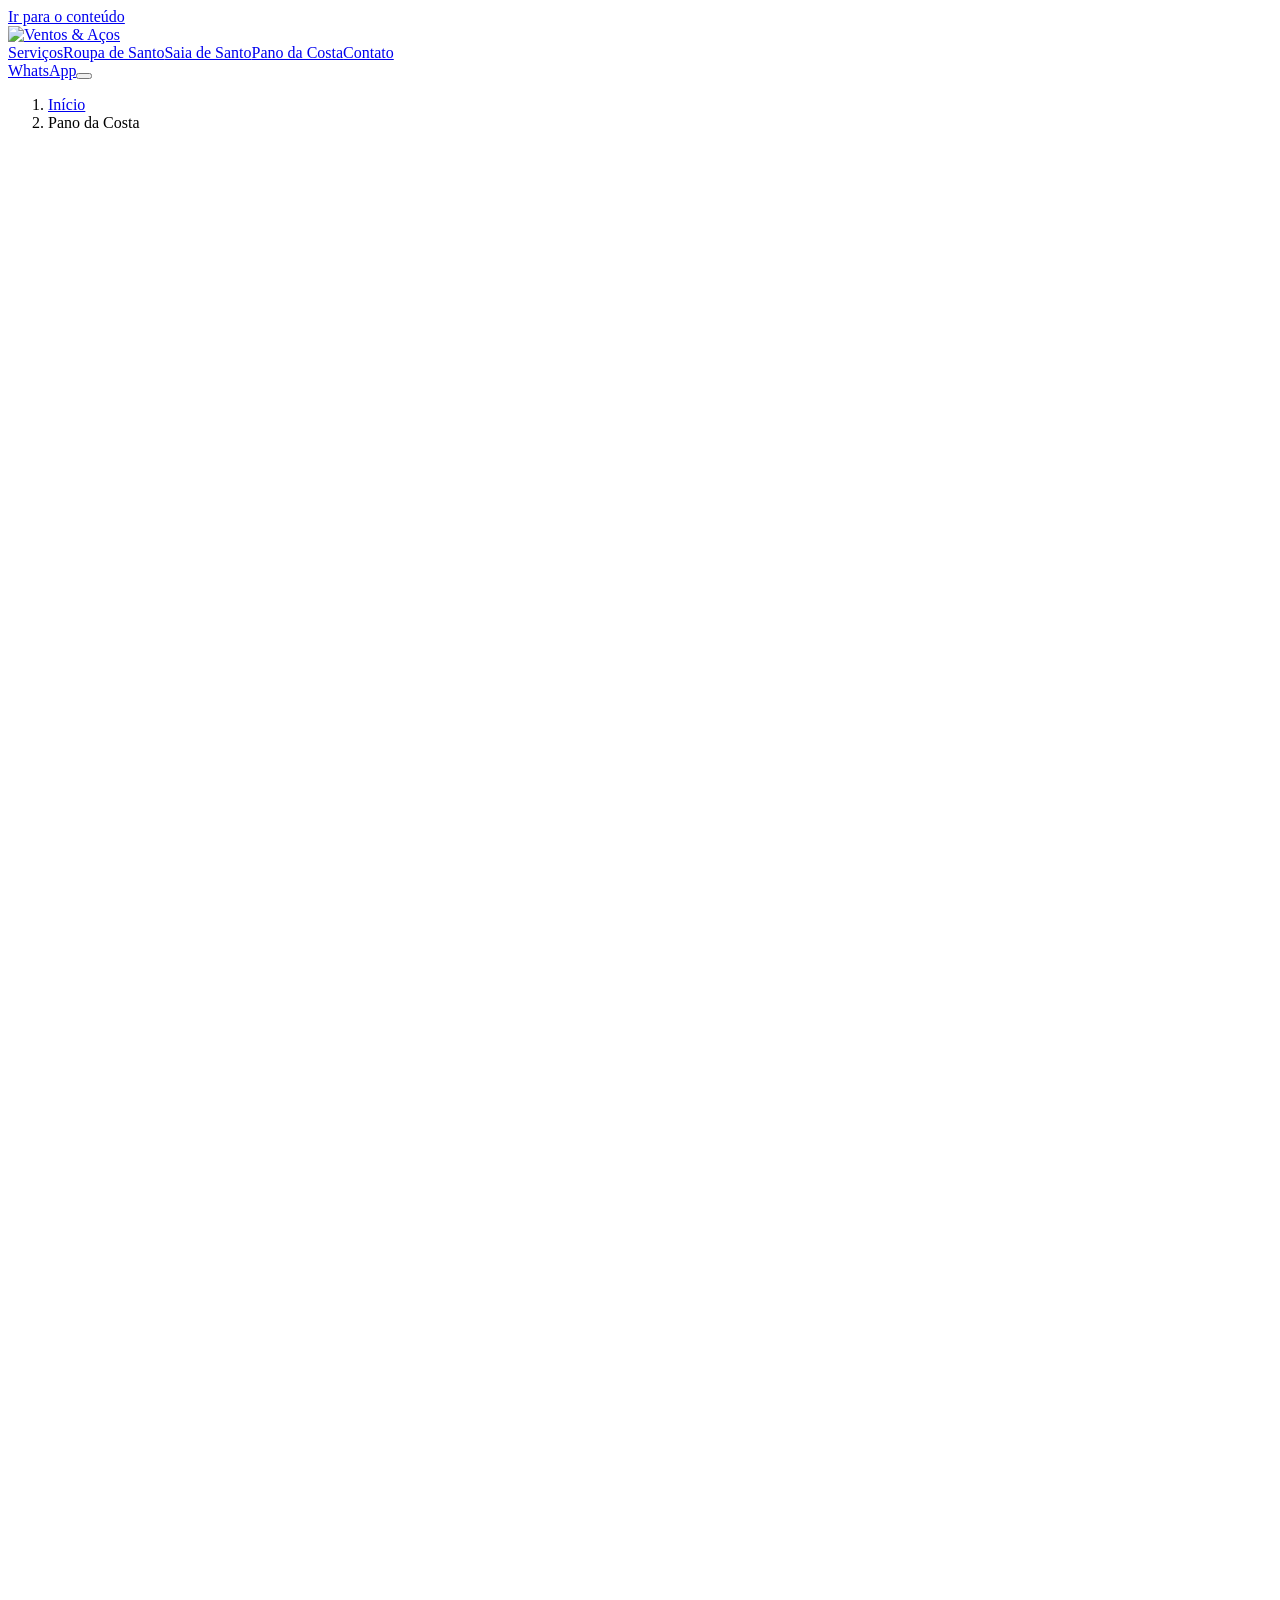
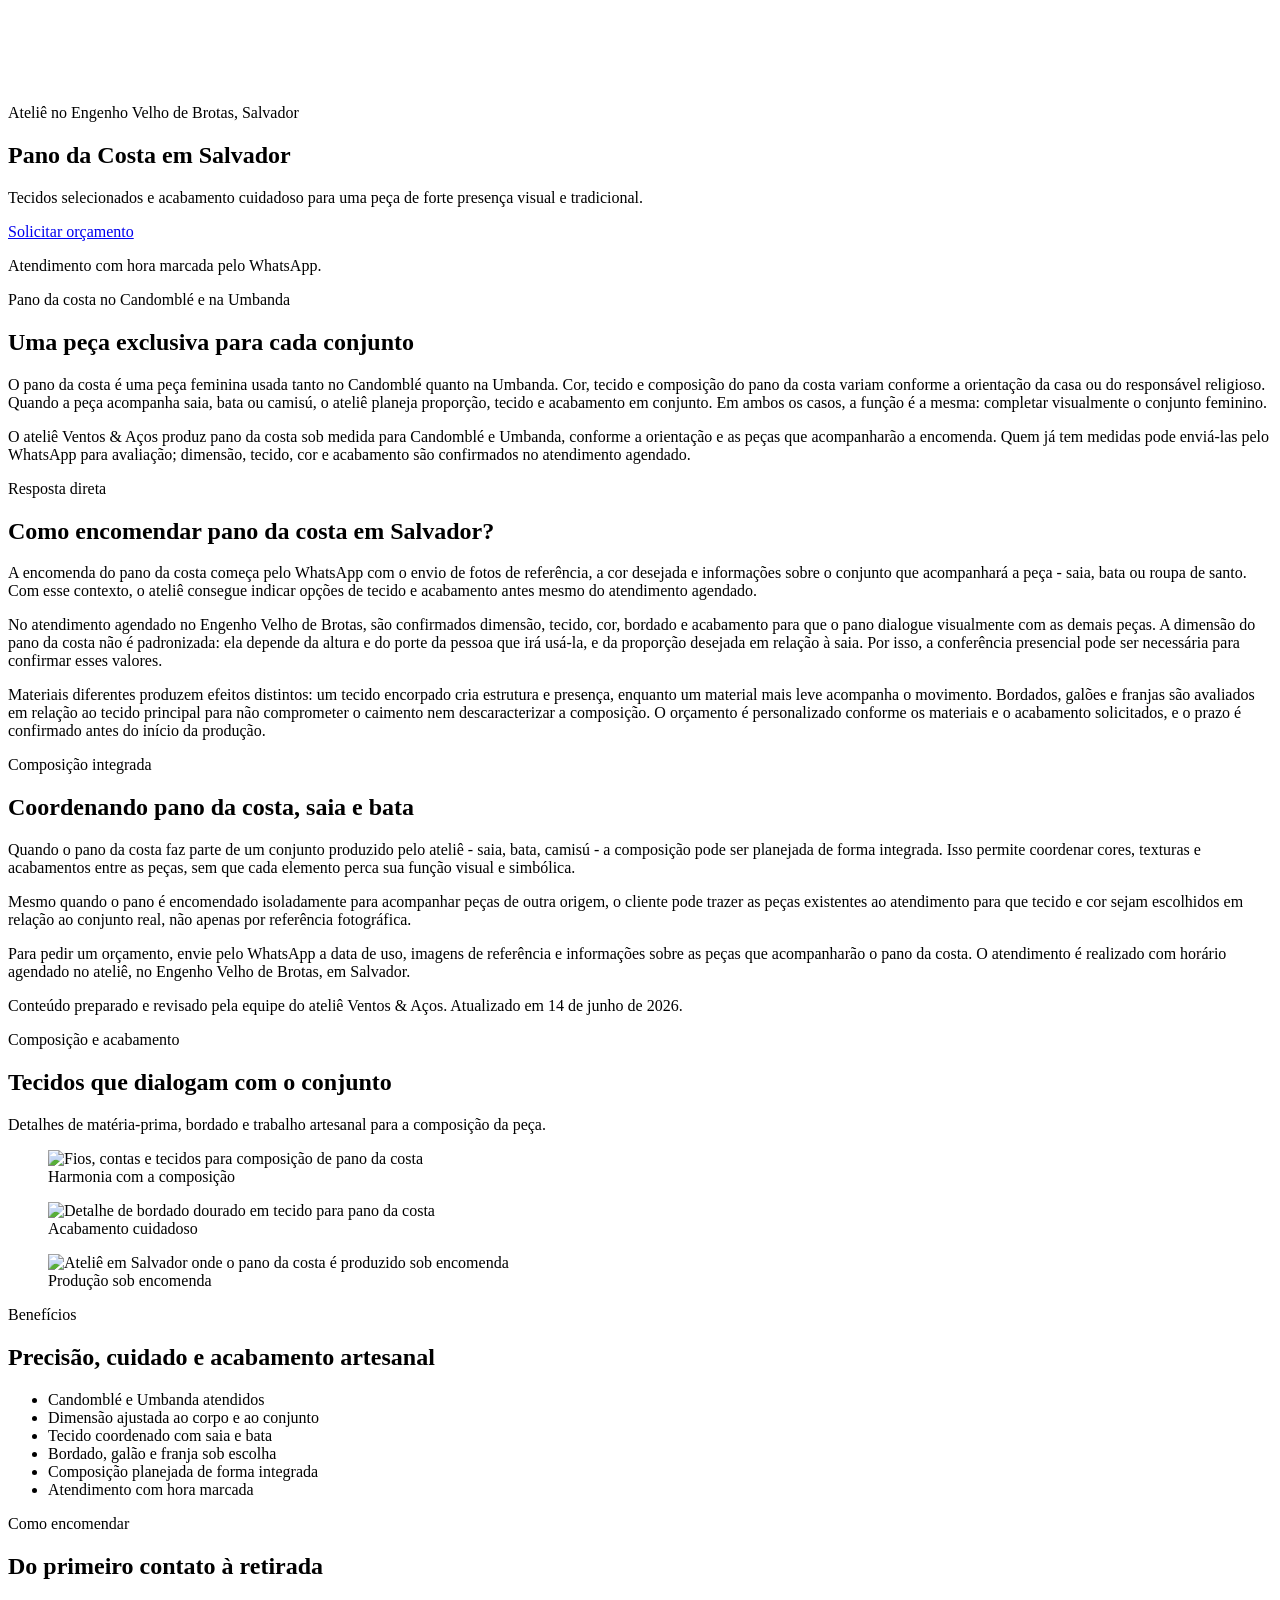
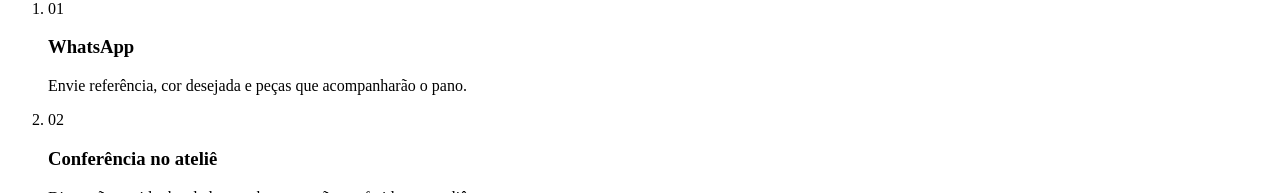
==== commit b8c014ed: "Soften service page measurement copy" ====
--- a/public/pano-da-costa/index.html
+++ b/public/pano-da-costa/index.html
@@ -8,19 +8,19 @@
 <link rel="icon" href="/assets/ventos-acos-favicon-512.png"><link rel="apple-touch-icon" href="/assets/ventos-acos-favicon-512.png"><link rel="preload" href="/assets/detalhe-bordado-ouro.webp" as="image" fetchpriority="high"><link rel="stylesheet" href="/style.css?v=20260712-5">
 <script type="application/ld+json">{"@context":"https://schema.org","@type":"LocalBusiness","@id":"https://ventoseacos.com.br/#localbusiness","name":"Ventos & Aços","description":"Ateliê de Roupas de Candomblé sob medida em Salvador","url":"https://ventoseacos.com.br/","telephone":"+55 71 98236-6745","email":"contato@ventoseacos.com.br","image":"https://ventoseacos.com.br/assets/detalhe-bordado-ouro.webp","address":{"@type":"PostalAddress","streetAddress":"Rua Almirante Alves Câmara, 3, Apto 102, Engenho Velho de Brotas, Salvador - BA, CEP 40243-005","addressLocality":"Salvador","addressRegion":"BA","postalCode":"40243-005","addressCountry":"BR"},"geo":{"@type":"GeoCoordinates","latitude":-12.983888,"longitude":-38.502062},"hasMap":"https://maps.app.goo.gl/ZS5zg735UQAWk8v99","contactPoint":{"@type":"ContactPoint","telephone":"+55 71 98236-6745","contactType":"customer service","availableLanguage":"pt-BR"},"openingHoursSpecification":[{"@type":"OpeningHoursSpecification","dayOfWeek":["Monday","Tuesday","Wednesday","Thursday","Friday"],"opens":"09:00","closes":"17:30"},{"@type":"OpeningHoursSpecification","dayOfWeek":"Saturday","opens":"09:00","closes":"13:00"}],"logo":"https://ventoseacos.com.br/assets/Logo-br.svg","sameAs":["https://www.instagram.com/ventosacos/"]}</script>
 <script type="application/ld+json">{"@context":"https://schema.org","@type":"Service","name":"Pano da Costa em Salvador","serviceType":"Confecção de pano da costa sob medida","provider":{"@id":"https://ventoseacos.com.br/#localbusiness"},"areaServed":{"@type":"City","name":"Salvador"},"url":"https://ventoseacos.com.br/pano-da-costa/"}</script>
-<script type="application/ld+json">{"@context":"https://schema.org","@type":"FAQPage","mainEntity":[{"@type":"Question","name":"O pano da costa é usado no Candomblé e na Umbanda?","acceptedAnswer":{"@type":"Answer","text":"Sim. O pano da costa é uma peça feminina usada em ambas as religiões. A cor, a dimensão e a composição variam conforme a orientação da casa ou do responsável religioso. O ateliê produz para Candomblé e Umbanda conforme as informações apresentadas por cada cliente."}},{"@type":"Question","name":"Como é definida a dimensão do pano da costa?","acceptedAnswer":{"@type":"Answer","text":"A dimensão é definida conforme a altura e o porte de quem vai usar a peça, e a proporção desejada em relação à saia. Por isso, a conferência é feita no atendimento presencial, não apenas por medidas enviadas pelo WhatsApp."}},{"@type":"Question","name":"Posso encomendar junto com saia e bata?","acceptedAnswer":{"@type":"Answer","text":"Sim. Quando o pano da costa faz parte de um conjunto, a composição pode ser planejada de forma integrada, coordenando tecidos, cores e acabamentos entre todas as peças."}},{"@type":"Question","name":"Posso adicionar bordado ou galão no pano da costa?","acceptedAnswer":{"@type":"Answer","text":"Sim. Bordados, galões e franjas são opções de acabamento avaliadas conforme o tecido principal e a composição do conjunto. Cada detalhe é definido durante o atendimento."}},{"@type":"Question","name":"O pano da costa tem cor específica?","acceptedAnswer":{"@type":"Answer","text":"A cor é definida pelo cliente conforme a orientação de sua casa ou tradição. O ateliê não estabelece cores fixas: a encomenda respeita as informações apresentadas por quem solicita a peça."}},{"@type":"Question","name":"Posso pedir orçamento pelo WhatsApp?","acceptedAnswer":{"@type":"Answer","text":"Sim. Envie referência, cor e informações sobre o conjunto que acompanhará o pano pelo WhatsApp para receber um orçamento personalizado."}}]}</script>
+<script type="application/ld+json">{"@context":"https://schema.org","@type":"FAQPage","mainEntity":[{"@type":"Question","name":"O pano da costa é usado no Candomblé e na Umbanda?","acceptedAnswer":{"@type":"Answer","text":"Sim. O pano da costa é uma peça feminina usada em ambas as religiões. A cor, a dimensão e a composição variam conforme a orientação da casa ou do responsável religioso. O ateliê produz para Candomblé e Umbanda conforme as informações apresentadas por cada cliente."}},{"@type":"Question","name":"Como é definida a dimensão do pano da costa?","acceptedAnswer":{"@type":"Answer","text":"Quem já tem medidas pode enviá-las pelo WhatsApp para avaliação. A dimensão é confirmada conforme a altura, o porte de quem vai usar a peça e a proporção desejada em relação à saia; por isso, a conferência é presencial quando necessário."}},{"@type":"Question","name":"Posso encomendar junto com saia e bata?","acceptedAnswer":{"@type":"Answer","text":"Sim. Quando o pano da costa faz parte de um conjunto, a composição pode ser planejada de forma integrada, coordenando tecidos, cores e acabamentos entre todas as peças."}},{"@type":"Question","name":"Posso adicionar bordado ou galão no pano da costa?","acceptedAnswer":{"@type":"Answer","text":"Sim. Bordados, galões e franjas são opções de acabamento avaliadas conforme o tecido principal e a composição do conjunto. Cada detalhe é definido durante o atendimento."}},{"@type":"Question","name":"O pano da costa tem cor específica?","acceptedAnswer":{"@type":"Answer","text":"A cor é definida pelo cliente conforme a orientação de sua casa ou tradição. O ateliê não estabelece cores fixas: a encomenda respeita as informações apresentadas por quem solicita a peça."}},{"@type":"Question","name":"Posso pedir orçamento pelo WhatsApp?","acceptedAnswer":{"@type":"Answer","text":"Sim. Envie referência, cor e informações sobre o conjunto que acompanhará o pano pelo WhatsApp para receber um orçamento personalizado."}}]}</script>
 <script type="application/ld+json">{"@context":"https://schema.org","@graph":[{"@type":"Organization","@id":"https://ventoseacos.com.br/#organization","name":"Ventos & Aços","url":"https://ventoseacos.com.br/","logo":{"@type":"ImageObject","url":"https://ventoseacos.com.br/assets/Logo-br.svg"}},{"@type":"WebSite","@id":"https://ventoseacos.com.br/#website","url":"https://ventoseacos.com.br/","name":"Ventos & Aços","publisher":{"@id":"https://ventoseacos.com.br/#organization"},"inLanguage":"pt-BR"},{"@type":"WebPage","@id":"https://ventoseacos.com.br/pano-da-costa/#webpage","url":"https://ventoseacos.com.br/pano-da-costa/","name":"Pano da Costa em Salvador","isPartOf":{"@id":"https://ventoseacos.com.br/#website"},"about":{"@id":"https://ventoseacos.com.br/#localbusiness"},"breadcrumb":{"@id":"https://ventoseacos.com.br/pano-da-costa/#breadcrumb"},"inLanguage":"pt-BR"},{"@type":"BreadcrumbList","@id":"https://ventoseacos.com.br/pano-da-costa/#breadcrumb","itemListElement":[{"@type":"ListItem","position":1,"name":"Início","item":"https://ventoseacos.com.br/"},{"@type":"ListItem","position":2,"name":"Pano da Costa","item":"https://ventoseacos.com.br/pano-da-costa/"}]}]}</script>
 </head><body id="top"><a class="skip-link" href="#conteudo">Ir para o conteúdo</a>
 <header class="site-header"><div class="container header-inner"><a class="brand" href="/" aria-label="Ventos & Aços - início"><img src="/assets/Logo-br.svg" width="1160" height="251" alt="Ventos & Aços"></a><nav class="main-nav" id="main-nav" aria-label="Navegação principal"><a href="/#servicos">Serviços</a><a href="/roupa-de-santo/">Roupa de Santo</a><a href="/saia-de-santo/">Saia de Santo</a><a href="/pano-da-costa/" aria-current="page">Pano da Costa</a><a href="/#localizacao">Contato</a></nav><a class="button button-gold header-cta" href="https://wa.me/5571982366745?text=Ol%C3%A1%2C%20vim%20pelo%20site%20da%20Ventos%20%26%20A%C3%A7os%20e%20quero%20solicitar%20um%20or%C3%A7amento%20para%20roupa%20de%20Candombl%C3%A9%20ou%20Umbanda%20sob%20medida." target="_blank" rel="noopener noreferrer">WhatsApp</a><button class="nav-toggle" aria-expanded="false" aria-controls="main-nav" aria-label="Abrir menu de navegação"><span></span><span></span><span></span></button></div></header>
 <nav class="breadcrumb" aria-label="Breadcrumb"><ol class="container"><li><a href="/">Início</a></li><li aria-current="page">Pano da Costa</li></ol></nav>
-<main id="conteudo"><section class="hero service-hero"><picture class="hero-picture"><img class="hero-image" src="/assets/detalhe-bordado-ouro.webp" srcset="/assets/responsive/detalhe-bordado-ouro-640.webp 640w, /assets/detalhe-bordado-ouro.webp 1024w" sizes="100vw" width="1024" height="1536" alt="Pano da costa em Salvador com acabamento artesanal" fetchpriority="high" decoding="async"></picture><div class="hero-shade"></div><div class="container hero-content"><p class="eyebrow">Ateliê no Engenho Velho de Brotas, Salvador</p><h1>Pano da Costa em Salvador</h1><p class="hero-subheadline">Tecidos selecionados e acabamento cuidadoso para uma peça de forte presença visual e tradicional.</p><div class="hero-actions"><a class="button button-gold" href="https://wa.me/5571982366745?text=Ol%C3%A1%2C%20vim%20pelo%20site%20da%20Ventos%20%26%20A%C3%A7os%20e%20quero%20solicitar%20um%20or%C3%A7amento%20para%20roupa%20de%20Candombl%C3%A9%20ou%20Umbanda%20sob%20medida." target="_blank" rel="noopener noreferrer">Solicitar orçamento</a><p>Atendimento presencial com horário agendado.</p></div></div></section>
-<section class="section section-light"><div class="container split-intro"><div><p class="section-kicker">Pano da costa no Candomblé e na Umbanda</p><h2>Uma peça exclusiva para cada conjunto</h2></div><div class="prose"><p>O pano da costa é uma peça feminina usada tanto no Candomblé quanto na Umbanda. Cor, tecido e composição do pano da costa variam conforme a orientação da casa ou do responsável religioso. Quando a peça acompanha saia, bata ou camisú, o ateliê planeja proporção, tecido e acabamento em conjunto. Em ambos os casos, a função é a mesma: completar visualmente o conjunto feminino.</p><p>O ateliê Ventos &amp; Aços produz pano da costa sob medida para Candomblé e Umbanda, conforme a orientação e as peças que acompanharão a encomenda. A dimensão, o tecido, a cor e o acabamento são definidos no atendimento presencial.</p></div></div></section>
-<section class="section section-light"><div class="container"><div class="answer-block"><p class="section-kicker">Resposta direta</p><h2>Como encomendar pano da costa em Salvador?</h2><p>A encomenda do pano da costa começa pelo WhatsApp com o envio de fotos de referência, a cor desejada e informações sobre o conjunto que acompanhará a peça - saia, bata ou roupa de santo. Com esse contexto, o ateliê consegue indicar opções de tecido e acabamento antes mesmo do atendimento presencial.</p><p>No Engenho Velho de Brotas, são definidos dimensão, tecido, cor, bordado e acabamento para que o pano dialogue visualmente com as demais peças. A dimensão do pano da costa não é padronizada: ela depende da altura e do porte da pessoa que irá usá-la, e da proporção desejada em relação à saia. Por isso, o atendimento presencial é fundamental para confirmar esses valores.</p><p>Materiais diferentes produzem efeitos distintos: um tecido encorpado cria estrutura e presença, enquanto um material mais leve acompanha o movimento. Bordados, galões e franjas são avaliados em relação ao tecido principal para não comprometer o caimento nem descaracterizar a composição. O orçamento é personalizado conforme os materiais e o acabamento solicitados, e o prazo é confirmado antes do início da produção.</p></div></div></section>
-<section class="section section-light"><div class="container split-intro"><div><p class="section-kicker">Composição integrada</p><h2>Coordenando pano da costa, saia e bata</h2></div><div class="prose"><p>Quando o pano da costa faz parte de um conjunto produzido pelo ateliê - saia, bata, camisú - a composição pode ser planejada de forma integrada. Isso permite coordenar cores, texturas e acabamentos entre as peças, sem que cada elemento perca sua função visual e simbólica.</p><p>Mesmo quando o pano é encomendado isoladamente para acompanhar peças de outra origem, o cliente pode trazer as peças existentes ao atendimento para que tecido e cor sejam escolhidos em relação ao conjunto real, não apenas por referência fotográfica.</p><p>Para pedir um orçamento, envie pelo WhatsApp a data de uso, imagens de referência e informações sobre as peças que acompanharão o pano da costa. O atendimento presencial é realizado com horário agendado no ateliê, no Engenho Velho de Brotas, em Salvador.</p><p class="editorial-note">Conteúdo preparado e revisado pela equipe do ateliê Ventos &amp; Aços. Atualizado em 14 de junho de 2026.</p></div></div></section>
+<main id="conteudo"><section class="hero service-hero"><picture class="hero-picture"><img class="hero-image" src="/assets/detalhe-bordado-ouro.webp" srcset="/assets/responsive/detalhe-bordado-ouro-640.webp 640w, /assets/detalhe-bordado-ouro.webp 1024w" sizes="100vw" width="1024" height="1536" alt="Pano da costa em Salvador com acabamento artesanal" fetchpriority="high" decoding="async"></picture><div class="hero-shade"></div><div class="container hero-content"><p class="eyebrow">Ateliê no Engenho Velho de Brotas, Salvador</p><h1>Pano da Costa em Salvador</h1><p class="hero-subheadline">Tecidos selecionados e acabamento cuidadoso para uma peça de forte presença visual e tradicional.</p><div class="hero-actions"><a class="button button-gold" href="https://wa.me/5571982366745?text=Ol%C3%A1%2C%20vim%20pelo%20site%20da%20Ventos%20%26%20A%C3%A7os%20e%20quero%20solicitar%20um%20or%C3%A7amento%20para%20roupa%20de%20Candombl%C3%A9%20ou%20Umbanda%20sob%20medida." target="_blank" rel="noopener noreferrer">Solicitar orçamento</a><p>Atendimento com hora marcada pelo WhatsApp.</p></div></div></section>
+<section class="section section-light"><div class="container split-intro"><div><p class="section-kicker">Pano da costa no Candomblé e na Umbanda</p><h2>Uma peça exclusiva para cada conjunto</h2></div><div class="prose"><p>O pano da costa é uma peça feminina usada tanto no Candomblé quanto na Umbanda. Cor, tecido e composição do pano da costa variam conforme a orientação da casa ou do responsável religioso. Quando a peça acompanha saia, bata ou camisú, o ateliê planeja proporção, tecido e acabamento em conjunto. Em ambos os casos, a função é a mesma: completar visualmente o conjunto feminino.</p><p>O ateliê Ventos &amp; Aços produz pano da costa sob medida para Candomblé e Umbanda, conforme a orientação e as peças que acompanharão a encomenda. Quem já tem medidas pode enviá-las pelo WhatsApp para avaliação; dimensão, tecido, cor e acabamento são confirmados no atendimento agendado.</p></div></div></section>
+<section class="section section-light"><div class="container"><div class="answer-block"><p class="section-kicker">Resposta direta</p><h2>Como encomendar pano da costa em Salvador?</h2><p>A encomenda do pano da costa começa pelo WhatsApp com o envio de fotos de referência, a cor desejada e informações sobre o conjunto que acompanhará a peça - saia, bata ou roupa de santo. Com esse contexto, o ateliê consegue indicar opções de tecido e acabamento antes mesmo do atendimento agendado.</p><p>No atendimento agendado no Engenho Velho de Brotas, são confirmados dimensão, tecido, cor, bordado e acabamento para que o pano dialogue visualmente com as demais peças. A dimensão do pano da costa não é padronizada: ela depende da altura e do porte da pessoa que irá usá-la, e da proporção desejada em relação à saia. Por isso, a conferência presencial pode ser necessária para confirmar esses valores.</p><p>Materiais diferentes produzem efeitos distintos: um tecido encorpado cria estrutura e presença, enquanto um material mais leve acompanha o movimento. Bordados, galões e franjas são avaliados em relação ao tecido principal para não comprometer o caimento nem descaracterizar a composição. O orçamento é personalizado conforme os materiais e o acabamento solicitados, e o prazo é confirmado antes do início da produção.</p></div></div></section>
+<section class="section section-light"><div class="container split-intro"><div><p class="section-kicker">Composição integrada</p><h2>Coordenando pano da costa, saia e bata</h2></div><div class="prose"><p>Quando o pano da costa faz parte de um conjunto produzido pelo ateliê - saia, bata, camisú - a composição pode ser planejada de forma integrada. Isso permite coordenar cores, texturas e acabamentos entre as peças, sem que cada elemento perca sua função visual e simbólica.</p><p>Mesmo quando o pano é encomendado isoladamente para acompanhar peças de outra origem, o cliente pode trazer as peças existentes ao atendimento para que tecido e cor sejam escolhidos em relação ao conjunto real, não apenas por referência fotográfica.</p><p>Para pedir um orçamento, envie pelo WhatsApp a data de uso, imagens de referência e informações sobre as peças que acompanharão o pano da costa. O atendimento é realizado com horário agendado no ateliê, no Engenho Velho de Brotas, em Salvador.</p><p class="editorial-note">Conteúdo preparado e revisado pela equipe do ateliê Ventos &amp; Aços. Atualizado em 14 de junho de 2026.</p></div></div></section>
 <section class="section gallery-section" aria-labelledby="pano-galeria-title"><div class="container"><div class="section-heading section-heading-light"><p class="section-kicker">Composição e acabamento</p><h2 id="pano-galeria-title">Tecidos que dialogam com o conjunto</h2><p>Detalhes de matéria-prima, bordado e trabalho artesanal para a composição da peça.</p></div><div class="service-gallery"><figure><img src="/assets/fios-contas-guias.webp" srcset="/assets/responsive/fios-contas-guias-640.webp 640w, /assets/fios-contas-guias.webp 1536w" sizes="(max-width: 720px) 100vw, 50vw" width="1536" height="1024" alt="Fios, contas e tecidos para composição de pano da costa" loading="lazy" decoding="async"><figcaption>Harmonia com a composição</figcaption></figure><figure><img src="/assets/detalhe-bordado-ouro.webp" srcset="/assets/responsive/detalhe-bordado-ouro-640.webp 640w, /assets/detalhe-bordado-ouro.webp 1537w" sizes="(max-width: 720px) 100vw, 25vw" width="1537" height="1023" alt="Detalhe de bordado dourado em tecido para pano da costa" loading="lazy" decoding="async"><figcaption>Acabamento cuidadoso</figcaption></figure><figure><img src="/assets/atelier-costura.webp" width="1536" height="1024" alt="Ateliê em Salvador onde o pano da costa é produzido sob encomenda" loading="lazy" decoding="async"><figcaption>Produção sob encomenda</figcaption></figure></div></div></section>
-<section class="section section-dark"><div class="container"><div class="section-heading section-heading-light"><p class="section-kicker">Benefícios</p><h2>Precisão, cuidado e acabamento artesanal</h2></div><ul class="benefits-grid"><li>Candomblé e Umbanda atendidos</li><li>Dimensão ajustada ao corpo e ao conjunto</li><li>Tecido coordenado com saia e bata</li><li>Bordado, galão e franja sob escolha</li><li>Composição planejada de forma integrada</li><li>Atendimento presencial com horário agendado</li></ul></div></section>
-<section class="section section-light"><div class="container"><div class="section-heading"><p class="section-kicker">Como encomendar</p><h2>Do primeiro contato à retirada</h2></div><ol class="process-list"><li><span>01</span><div><h3>WhatsApp</h3><p>Envie referência, cor desejada e peças que acompanharão o pano.</p></div></li><li><span>02</span><div><h3>Atendimento presencial</h3><p>Dimensão, tecido, bordado e acabamento são definidos no ateliê.</p></div></li><li><span>03</span><div><h3>Coordenação do conjunto</h3><p>Se necessário, o pano é planejado junto com saia, bata ou camisú.</p></div></li><li><span>04</span><div><h3>Produção</h3><p>A peça é confeccionada com prazo confirmado antes do início.</p></div></li><li><span>05</span><div><h3>Retirada</h3><p>A retirada é feita no ateliê, com orientação de uso e conservação.</p></div></li></ol></div></section>
-<section class="section faq-section"><div class="container faq-layout"><div><p class="section-kicker">Perguntas frequentes</p><h2>Dúvidas sobre pano da costa</h2></div><div class="faq-list"><details><summary>O pano da costa é usado no Candomblé e na Umbanda?</summary><p>Sim. O pano da costa é uma peça feminina usada em ambas as religiões. A cor, a dimensão e a composição variam conforme a orientação da casa ou do responsável religioso. O ateliê produz para Candomblé e Umbanda conforme as informações apresentadas por cada cliente.</p></details><details><summary>Como é definida a dimensão do pano da costa?</summary><p>A dimensão é definida conforme a altura e o porte de quem vai usar a peça, e a proporção desejada em relação à saia. Por isso, a conferência é feita no atendimento presencial, não apenas por medidas enviadas pelo WhatsApp.</p></details><details><summary>Posso encomendar junto com saia e bata?</summary><p>Sim. Quando o pano da costa faz parte de um conjunto, a composição pode ser planejada de forma integrada, coordenando tecidos, cores e acabamentos entre todas as peças.</p></details><details><summary>Posso adicionar bordado ou galão no pano da costa?</summary><p>Sim. Bordados, galões e franjas são opções de acabamento avaliadas conforme o tecido principal e a composição do conjunto. Cada detalhe é definido durante o atendimento.</p></details><details><summary>O pano da costa tem cor específica?</summary><p>A cor é definida pelo cliente conforme a orientação de sua casa ou tradição. O ateliê não estabelece cores fixas: a encomenda respeita as informações apresentadas por quem solicita a peça.</p></details><details><summary>Posso pedir orçamento pelo WhatsApp?</summary><p>Sim. Envie referência, cor e informações sobre o conjunto que acompanhará o pano pelo WhatsApp para receber um orçamento personalizado.</p></details></div></div></section>
+<section class="section section-dark"><div class="container"><div class="section-heading section-heading-light"><p class="section-kicker">Benefícios</p><h2>Precisão, cuidado e acabamento artesanal</h2></div><ul class="benefits-grid"><li>Candomblé e Umbanda atendidos</li><li>Dimensão ajustada ao corpo e ao conjunto</li><li>Tecido coordenado com saia e bata</li><li>Bordado, galão e franja sob escolha</li><li>Composição planejada de forma integrada</li><li>Atendimento com hora marcada</li></ul></div></section>
+<section class="section section-light"><div class="container"><div class="section-heading"><p class="section-kicker">Como encomendar</p><h2>Do primeiro contato à retirada</h2></div><ol class="process-list"><li><span>01</span><div><h3>WhatsApp</h3><p>Envie referência, cor desejada e peças que acompanharão o pano.</p></div></li><li><span>02</span><div><h3>Conferência no ateliê</h3><p>Dimensão, tecido, bordado e acabamento são conferidos no ateliê.</p></div></li><li><span>03</span><div><h3>Coordenação do conjunto</h3><p>Se necessário, o pano é planejado junto com saia, bata ou camisú.</p></div></li><li><span>04</span><div><h3>Produção</h3><p>A peça é confeccionada com prazo confirmado antes do início.</p></div></li><li><span>05</span><div><h3>Retirada</h3><p>A retirada é feita no ateliê, com orientação de uso e conservação.</p></div></li></ol></div></section>
+<section class="section faq-section"><div class="container faq-layout"><div><p class="section-kicker">Perguntas frequentes</p><h2>Dúvidas sobre pano da costa</h2></div><div class="faq-list"><details><summary>O pano da costa é usado no Candomblé e na Umbanda?</summary><p>Sim. O pano da costa é uma peça feminina usada em ambas as religiões. A cor, a dimensão e a composição variam conforme a orientação da casa ou do responsável religioso. O ateliê produz para Candomblé e Umbanda conforme as informações apresentadas por cada cliente.</p></details><details><summary>Como é definida a dimensão do pano da costa?</summary><p>Quem já tem medidas pode enviá-las pelo WhatsApp para avaliação. A dimensão é confirmada conforme a altura, o porte de quem vai usar a peça e a proporção desejada em relação à saia; por isso, a conferência é presencial quando necessário.</p></details><details><summary>Posso encomendar junto com saia e bata?</summary><p>Sim. Quando o pano da costa faz parte de um conjunto, a composição pode ser planejada de forma integrada, coordenando tecidos, cores e acabamentos entre todas as peças.</p></details><details><summary>Posso adicionar bordado ou galão no pano da costa?</summary><p>Sim. Bordados, galões e franjas são opções de acabamento avaliadas conforme o tecido principal e a composição do conjunto. Cada detalhe é definido durante o atendimento.</p></details><details><summary>O pano da costa tem cor específica?</summary><p>A cor é definida pelo cliente conforme a orientação de sua casa ou tradição. O ateliê não estabelece cores fixas: a encomenda respeita as informações apresentadas por quem solicita a peça.</p></details><details><summary>Posso pedir orçamento pelo WhatsApp?</summary><p>Sim. Envie referência, cor e informações sobre o conjunto que acompanhará o pano pelo WhatsApp para receber um orçamento personalizado.</p></details></div></div></section>
 <section class="section section-light"><div class="container"><div class="section-heading"><p class="section-kicker">Conheça também</p><h2>Peças e serviços</h2></div><div class="services-grid service-links"><article><h3>Roupa de Santo</h3><p>Modelagem e composição personalizadas.</p><a class="text-link" href="/roupa-de-santo/">Ver roupa de santo sob medida</a></article><article><h3>Saia de Santo</h3><p>Volume, tecido, renda e caimento sob medida.</p><a class="text-link" href="/saia-de-santo/">Ver saia de santo sob medida</a></article><article><h3>Pano da Costa</h3><p>Composição para roupas de Candomblé.</p><span class="text-link" aria-current="page">Página atual</span></article></div></div></section>
 <section id="contato" class="section final-cta"><div class="container final-cta-inner"><p class="section-kicker">Orçamento personalizado</p><h2>Converse diretamente com o ateliê</h2><p>Envie sua referência pelo WhatsApp e agende um horário para definir sua encomenda.</p><a class="button button-gold" href="https://wa.me/5571982366745?text=Ol%C3%A1%2C%20vim%20pelo%20site%20da%20Ventos%20%26%20A%C3%A7os%20e%20quero%20solicitar%20um%20or%C3%A7amento%20para%20roupa%20de%20Candombl%C3%A9%20ou%20Umbanda%20sob%20medida." target="_blank" rel="noopener noreferrer">Chamar no WhatsApp</a></div></section></main>
 <footer class="site-footer"><div class="container footer-grid"><div class="footer-brand-column"><a class="footer-brand" href="/"><img src="/assets/Logo-br.svg" width="1160" height="251" alt="Ventos & Aços"></a><p class="footer-tagline">Ateliê de roupas de Candomblé e Umbanda sob medida em Salvador.</p></div><div class="footer-column"><p class="footer-title">Contato</p><address class="footer-contact">Rua Almirante Alves Câmara, 3, Apto 102, Engenho Velho de Brotas, Salvador - BA, CEP 40243-005</address><div class="footer-socials"><a class="social-link" href="https://wa.me/5571982366745?text=Ol%C3%A1%2C%20vim%20pelo%20site%20da%20Ventos%20%26%20A%C3%A7os%20e%20quero%20solicitar%20um%20or%C3%A7amento%20para%20roupa%20de%20Candombl%C3%A9%20ou%20Umbanda%20sob%20medida." target="_blank" rel="noopener noreferrer" aria-label="Chamar Ventos & Aços no WhatsApp"></a><a class="social-link" href="https://www.instagram.com/ventosacos/" target="_blank" rel="noopener noreferrer" aria-label="Ventos & Aços no Instagram"><svg aria-hidden="true" xmlns="http://www.w3.org/2000/svg" width="24" height="24" viewBox="0 0 24 24" fill="none" stroke="currentColor" stroke-width="2" stroke-linecap="round" stroke-linejoin="round"><rect width="20" height="20" x="2" y="2" rx="5" ry="5"></rect><path d="M16 11.37A4 4 0 1 1 12.63 8 4 4 0 0 1 16 11.37z"></path><line x1="17.5" x2="17.51" y1="6.5" y2="6.5"></line></svg></a></div></div><div class="footer-column"><p class="footer-title">Atendimento</p><p>Seg-sex 09:00-17:30<br>Sáb 09:00-13:00<br>Domingo fechado</p><p class="footer-note">Atendimento com hora marcada pelo WhatsApp. Retirada presencial no ateliê.</p></div><div class="footer-bottom"><p>© 2026 Ventos &amp; Aços.</p><p class="editorial-note">Conteúdo preparado e revisado pela equipe do ateliê Ventos &amp; Aços. Atualizado em 14 de junho de 2026.</p></div></div></footer>
